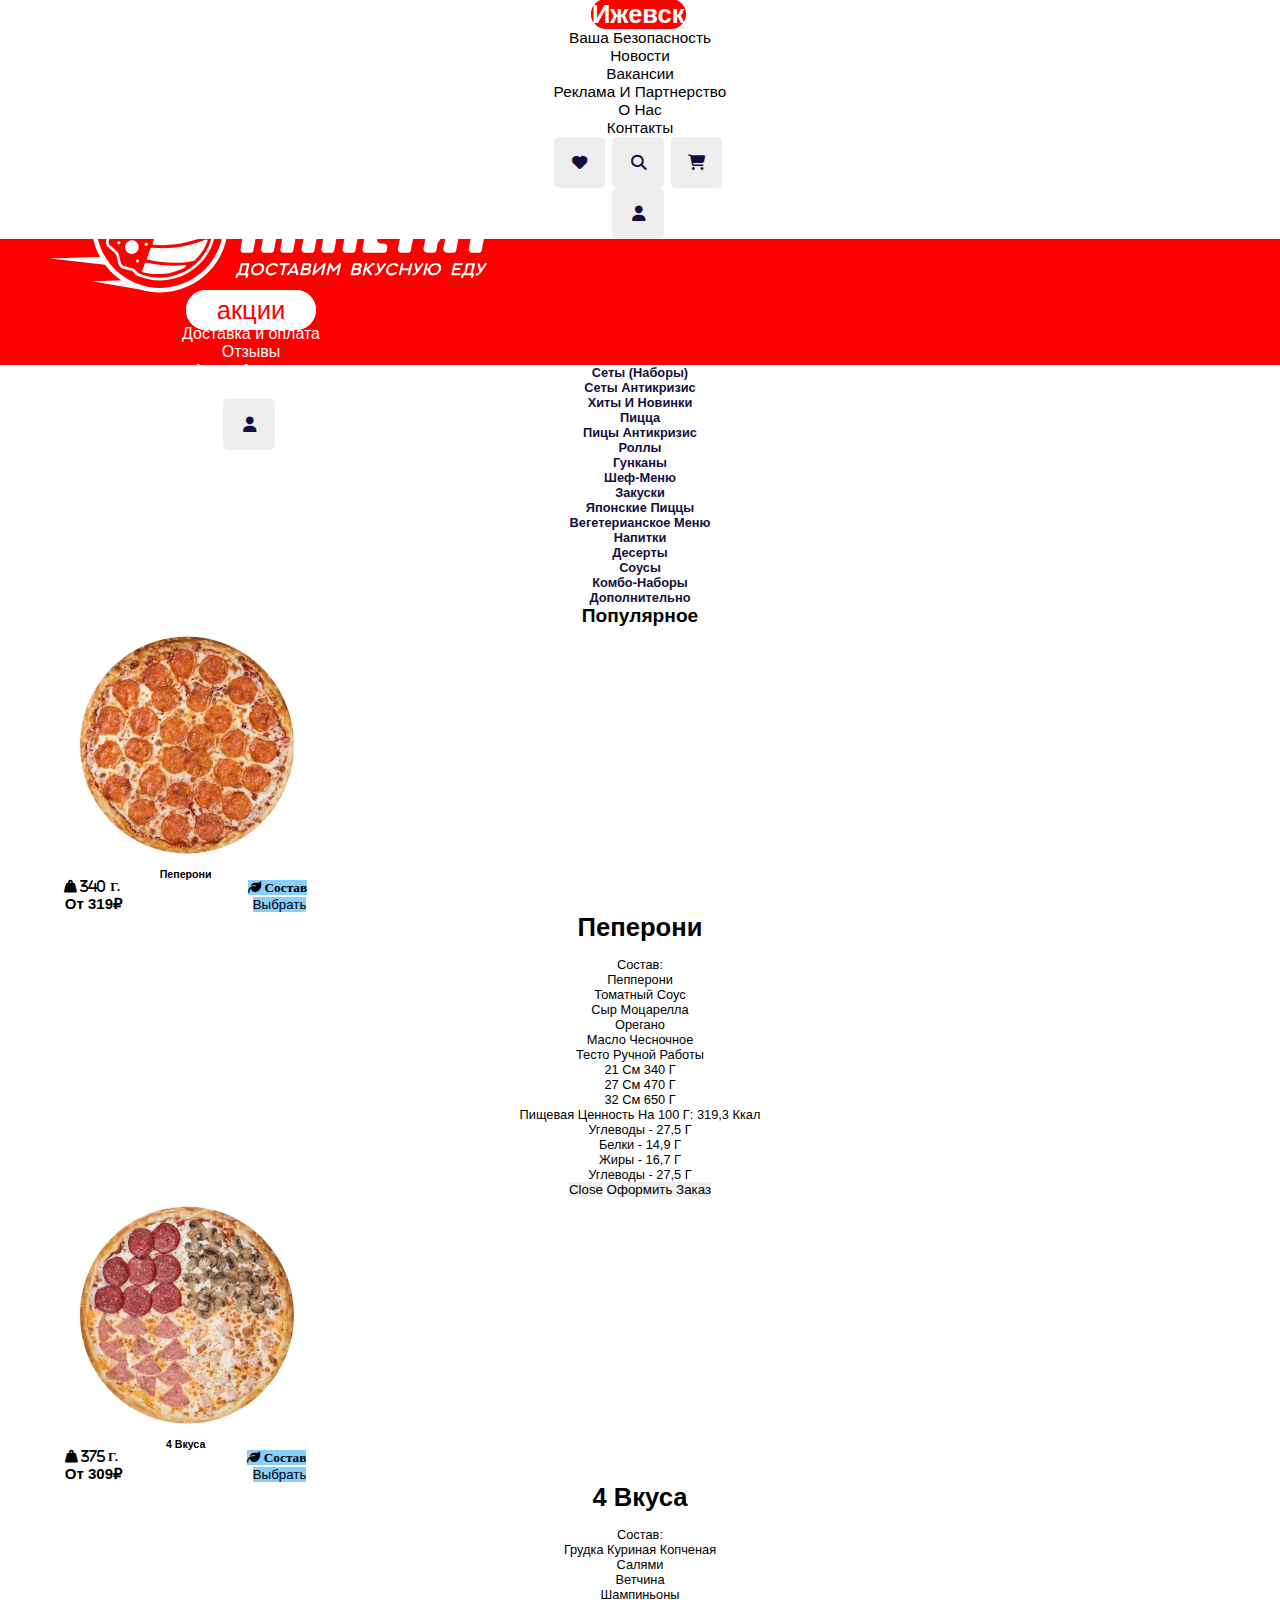
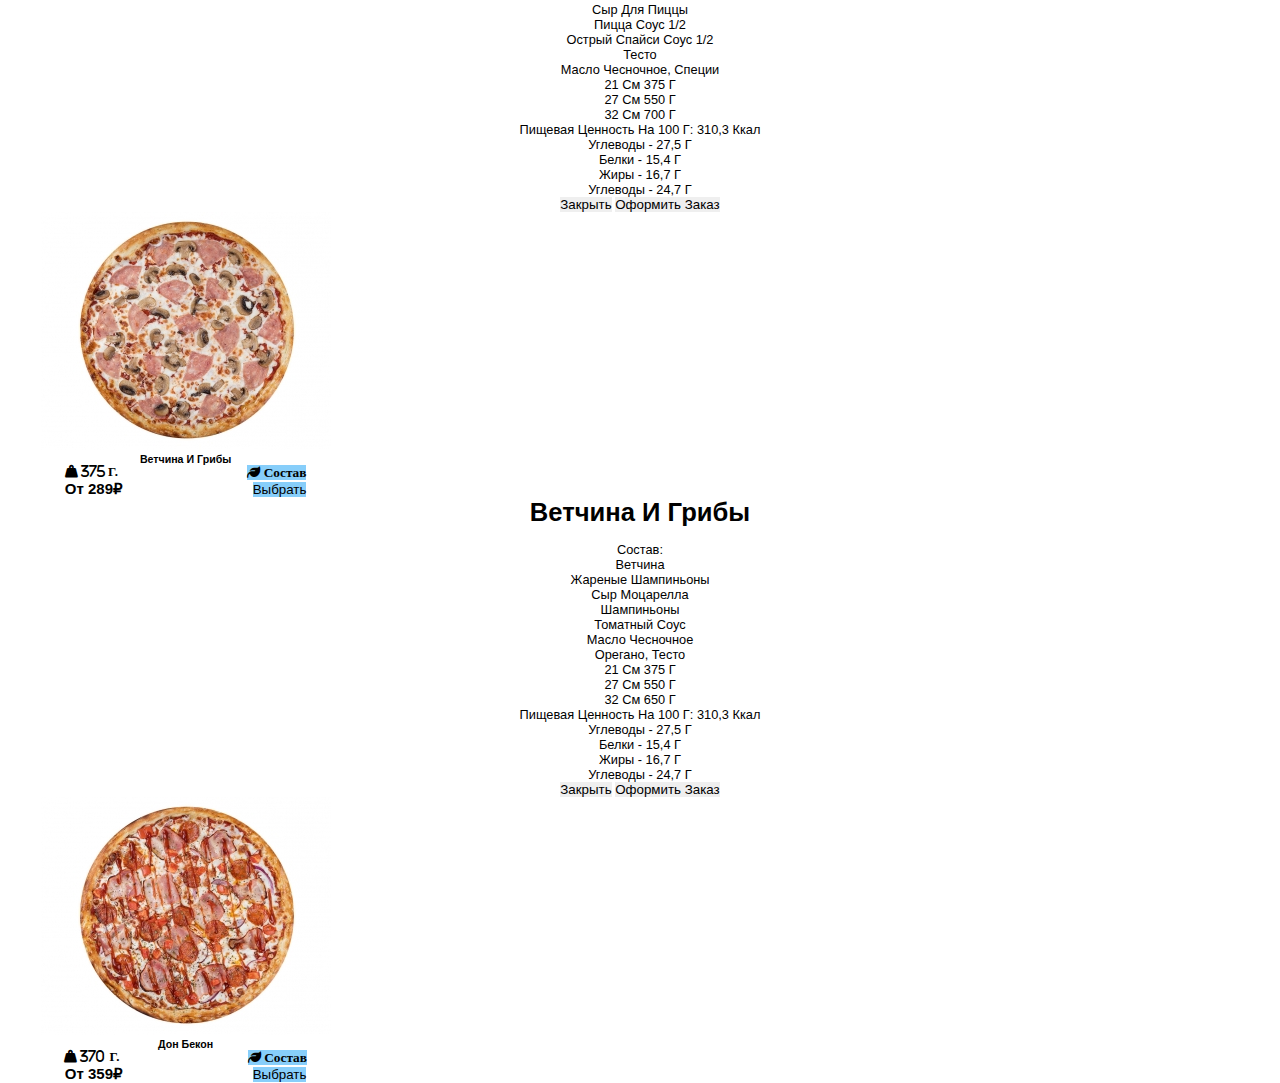
==== index.html @ 10fcb3f3 "init progect" ====
<!DOCTYPE html>
<html lang="en">
<head>
   <meta charset="UTF-8">
   <meta http-equiv="X-UA-Compatible" content="IE=edge">
   <meta name="viewport" content="width=device-width, initial-scale=1.0">
   <link rel="stylesheet" href="https://cdnjs.cloudflare.com/ajax/libs/font-awesome/6.2.1/css/all.min.css">
   <link href="https://cdn.jsdelivr.net/npm/bootstrap@5.2.3/dist/css/bootstrap.min.css" rel="stylesheet" integrity="sha384-rbsA2VBKQhggwzxH7pPCaAqO46MgnOM80zW1RWuH61DGLwZJEdK2Kadq2F9CUG65" crossorigin="anonymous">
   <link rel="stylesheet" href="owl.carousel.min.css">
   <link rel="stylesheet" href="owl.theme.default.min.css">
   <link rel="stylesheet" href="css/style.css">
   <title>Document</title>
</head>
<body>
  
  <header class="header">
   <nav class="navbar navbar-expand-lg bg-light">
      <div class="container-fluid">
        <a class="navbar-brand" href="#">ижевск</a>
        <button class="navbar-toggler" type="button" data-bs-toggle="collapse" data-bs-target="#navbarSupportedContent" aria-controls="navbarSupportedContent" aria-expanded="false" aria-label="Toggle navigation">
          <span class="navbar-toggler-icon"></span>
        </button>
        <div class="collapse navbar-collapse" id="navbarSupportedContent">
          <ul class="navbar-nav me-auto mb-2 mb-lg-0 nav-centered">
            <li class="nav-item">
              <a class="nav-link" href="#">Ваша Безопасность</a>
            </li>
            <li class="nav-item">
              <a class="nav-link" href="#">Новости</a>
            </li>
            <li class="nav-item">
               <a class="nav-link" href="#">Вакансии</a>
             </li>
             <li class="nav-item">
               <a class="nav-link" href="#">Реклама и партнерство</a>
             </li>
             <li class="nav-item">
               <a class="nav-link" href="#">О нас</a>
             </li>
             <li class="nav-item">
               <a class="nav-link" href="#">Контакты</a>
             </li>
          </ul>
          <a href="./favorites.html"><div class="fa-solid fa-heart px-3 d-none d-lg-block" id="favorites"></div></a>
          <div class="fa-solid fa-magnifying-glass px-3 d-none d-lg-block" id="search-btn"></div>
          <div class="fa-solid fa-cart-shopping px-3 d-none d-lg-block" id="cart-btn"></div>
        </div>
        <div class="fa-solid fa-user px-3 d-none d-lg-block" id="login-btn"></div>
      </div>
      <form action="" class="search-form">
         <input type="search" id="search-box" placeholder="search-here...">
         <label for="search-box" class="fa-solid fa-magnifying-glass"></label>
      </form>
      <div class="shopping-cart">
         <div class="box">
            <i class="fa-solid fa-trash"></i>
            <img src="img/06.jpg" alt="">
            <div class="content">
               <h3>ЖК Night</h3>
               <span class="price">11мл&#8381;</span>
            </div>
         </div>
         <div class="box">
            <i class="fa-solid fa-trash"></i>
            <img src="img/06.jpg" alt="">
            <div class="content">
               <h3>ЖК Night</h3>
               <span class="price">10мл&#8381;</span>
            </div>
         </div>
         <div class="box">
            <i class="fa-solid fa-trash"></i>
            <img src="img/06.jpg" alt="">
            <div class="content">
               <h3>ЖК Night</h3>
               <span class="price">12мл&#8381;</span>
            </div>
         </div>
      </div>
      <form action="" class="login-form">
         <h3>login now</h3>
         <input type="email" placeholder="your email" class="box">
         <input type="password" placeholder="your password" class="box">
         <p>Forget your password <a href="#">click here</a></p>
         <p>don't have an account <a href="#">create now</a></p>
         <input type="submit" value="login now" class="btn">
      </form>
    </nav>
  </header>
  <div class="links-info-top d-none d-lg-block">
    <div class="container text-center">
      <div class="row">
        <div class="col">
          <div class="links-info-logo">
            <img src="img/333.svg" class="img-fluid " alt="">
          </div>
        </div>
        <div class="col">
         <div class="links-info-stock mt-3">
          <a href="">акции</a>
         </div>
        </div>
        <div class="col">
          <div class="links-info-delivery-payment mt-4">
            <a href="">Доставка и оплата</a>
          </div>
        </div>
        <div class="col">
          <div class="links-info-reviews mt-4">
            <a href="">Отзывы</a>
          </div>
        </div>
        <div class="col">
          <div class="links-info-telephone mt-4">
            <a href="">+7 (3412) 34-34-34</a>
            <p>Суббота с 10:00-00:00</p>
          </div>
        </div>
        <div class="col">
          <div class="links-info-personal-area mt-4 ms-5">
            <div class="fa-solid fa-user px-3 d-none d-lg-block" id="login-btn"></div>
          </div>
        </div>
      </div>
    </div>
  </div>
  <div class="links-menu-nabory mt-3 d-none d-lg-block">
    <div class="container text-center">
      <div class="row">
        <div class="col">
          <a href="">Сеты (наборы)</a>
        </div>
        <div class="col">
          <a href="">Сеты Антикризис</a>
        </div>
        <div class="col">
          <a href="">Хиты и новинки</a>
        </div>
        <div class="col">
          <a href="">Пицца</a>
        </div>
        <div class="col">
          <a href="">Пицы Антикризис</a>
        </div>
        <div class="col">
          <a href="">Роллы</a>
        </div>
        <div class="col">
          <a href="">Гунканы</a>
        </div>
        <div class="col">
          <a href="">Шеф-меню</a>
        </div>
      </div>
      <div class="row mt-3">
        <div class="col">
          <a href="">Закуски</a>
        </div>
        <div class="col">
          <a href="">Японские пиццы</a>
        </div>
        <div class="col">
          <a href="">Вегетерианское меню</a>
        </div>
        <div class="col">
          <a href="">Напитки</a>
        </div>
        <div class="col">
          <a href="">Десерты</a>
        </div>
        <div class="col">
          <a href="">Соусы</a>
        </div>
        <div class="col">
          <a href="">Комбо-наборы</a>
        </div>
        <div class="col">
          <a href="">Дополнительно</a>
        </div>
      </div>
    </div>
  </div>
  <section class="slider ">
    <div class="owl-carousel mt-5">
       <a href=""><div class="text-center"><img src="img/slayd-mp.jpg" alt=""></div></a>
       <a href=""><div class="text-center"><img src="img/hot.jpg" alt=""></div></a>
       <a href=""><div class="text-center"><img src="img/izh-23.jpg" alt=""></div></a>
       <a href=""><div class="text-center"><img src="img/izh-24.jpg" alt=""></div></a>
       <a href=""><div class="text-center"><img src="img/keshbek-slayd.jpg" alt=""></div></a>
       <a href=""><div class="text-center"><img src="img/laklmka-sayt.jpg" alt=""></div></a>
       <a href=""><div class="text-center"><img src="img/mirovoy.jpg" alt=""></div></a>
       <a href=""><div class="text-center"><img src="img/uletnyy.jpg" alt=""></div></a>
       <a href=""><div class="text-center"><img src="img/vse-11.jpg" alt=""></div></a>
       <a href=""><div class="text-center"><img src="img/yamayka-1.jpg" alt=""></div></a>
       <a href=""><div class="text-center"><img src="img/555-slayd.jpg" alt=""></div></a>
       <a href=""><div class="text-center"><img src="img/slayd-2-piccy.jpg" alt=""></div></a>
       <a href=""><div class="text-center"><img src="img/3-picccy-slayd (1).jpg" alt=""></div></a>
      
     </div>
</section>
<section class="wrapper-popular">
  <div class="container text-center">
    <div class="row justify-content-md-center">
      <div class="popular-heading">
        <h2 class="text-start">Популярное</h2>
      </div>
      <div class="col-sm-6 col-md-6 col-lg-3">
      <div class="card border-0" style="width: 29rem;">
        <img src="img/pepperoni-1.jpg" class="img-fluid" alt="...">
        <div class="card-body">
          <h5 class="card-title mb-5">пеперони</h5>
        <div class="card-content-top">
          <div class="fa-solid fa-weight-hanging"> 340 г.</div>

<!-- Button trigger modal-1 -->
          <button type="button" class="btn btn-content-top" data-bs-toggle="modal" data-bs-target="#exampleModal">
          <div class="fa-solid fa-leaf"> состав </div>  
          </button>
          </div>
          <div class="card-content-bottom mt-3">
            <span class=""> от 319&#8381; </span>
          <button type="button" class="btn btn-content-bottom ms-2">Выбрать</button>
          </div>
        </div>
      </div>
       
<!-- Modal-1 -->
<div class="modal fade" id="exampleModal" tabindex="-1" aria-labelledby="exampleModalLabel" aria-hidden="true">
  <div class="modal-dialog">
    <div class="modal-content">
      <div class="modal-header">
        <h1 class="modal-title fs-5" id="exampleModalLabel">Пеперони</h1>
        <button type="button" class="btn-close" data-bs-dismiss="modal" aria-label="Close"></button>
      </div>
      <div class="modal-body">
       <ul>
        <li class="text-start">Состав:</li>
        <li class="text-start">Пепперони</li>
        <li class="text-start">томатный соус</li>
        <li class="text-start">сыр моцарелла </li>
        <li class="text-start">орегано</li>
        <li class="text-start">масло чесночное</li>
        <li class="text-start">тесто ручной работы</li>
        <li class="text-start mt-3">21 см 340 г</li>
        <li class="text-start">27 см 470 г</li>
        <li class="text-start">32 см 650 г</li>
        <li class="text-start mt-3">Пищевая ценность на 100 г: 319,3 ккал</li>
        <li class="text-start">углеводы - 27,5 г</li>
        <li class="text-start">Белки - 14,9 г</li>
        <li class="text-start">жиры - 16,7 г</li>
        <li class="text-start">углеводы - 27,5 г</li>
       </ul>
      
      </div>
      <div class="modal-footer">
        <button type="button" class="btn btn-secondary" data-bs-dismiss="modal">Close</button>
        <button type="button" class="btn btn-primary">Оформить заказ</button>
      </div>
    </div>
  </div>
</div>
<!-- Modal the end -->
    </div>
      <div class="col-sm-6 col-md-6 col-lg-3">
        <div class="card border-0" style="width: 29rem;">
          <img src="img/4-vkusa-32.jpg" class="img-fluid" alt="...">
          <div class="card-body">
            <h5 class="card-title mb-5">4 вкуса</h5>
            <div class="card-content-top">
              <div class="fa-solid fa-weight-hanging"> 375 г.</div>
<!-- Button trigger modal-2 -->
              <button type="button" class="btn btn-content-top"
              class="btn btn-primary" data-bs-toggle="modal" data-bs-target="#exampleModall" >
              <div class="fa-solid fa-leaf"  > состав </div>  
              </button>
              </div>
              <div class="card-content-bottom mt-3">
                <span class=""> от 309&#8381; </span>
              <button type="button" class="btn btn-content-bottom ms-2">Выбрать</button>
              </div>
          </div>
        </div>
<!-- Modal-2 -->
<div class="modal fade" id="exampleModall" tabindex="-1" aria-labelledby="exampleModalLabel" aria-hidden="true">
  <div class="modal-dialog">
    <div class="modal-content">
      <div class="modal-header">
        <h1 class="modal-title fs-5" id="exampleModalLabel">4 Вкуса</h1>
        <button type="button" class="btn-close" data-bs-dismiss="modal" aria-label="Close"></button>
      </div>
      <div class="modal-body">
        <ul>
          <li class="text-start">Состав:</li>
          <li class="text-start">Грудка куриная копченая</li>
          <li class="text-start">салями</li>
          <li class="text-start">ветчина</li>
          <li class="text-start">шампиньоны</li>
          <li class="text-start">сыр для пиццы</li>
          <li class="text-start">пицца соус 1/2</li>
          <li class="text-start">острый спайси соус 1/2</li>
          <li class="text-start">тесто</li>
          <li class="text-start">масло чесночное, специи</li>
          <li class="text-start mt-3">21 см 375 г</li>
          <li class="text-start">27 см 550 г</li>
          <li class="text-start">32 см 700 г</li>
          <li class="text-start mt-3">Пищевая ценность на 100 г: 310,3 ккал</li>
          <li class="text-start">углеводы - 27,5 г</li>
          <li class="text-start">Белки - 15,4 г</li>
          <li class="text-start">жиры - 16,7 г</li>
          <li class="text-start">углеводы - 24,7 г</li>
         </ul>
      </div>
      <div class="modal-footer">
        <button type="button" class="btn btn-secondary" data-bs-dismiss="modal">закрыть</button>
        <button type="button" class="btn btn-primary">Оформить заказ</button>
      </div>
    </div>
  </div>
</div>

      </div>
<!-- Modal the end -->
      <div class="col-sm-6 col-md-4 col-lg-3">
        <div class="card border-0" style="width: 29rem;">
          <img src="img/s-vech-i-grib.jpg" class="img-fluid" alt="...">
          <div class="card-body">
            <h5 class="card-title mb-5">Ветчина и Грибы</h5>
            <div class="card-content-top">
              <div class="fa-solid fa-weight-hanging"> 375 г.</div>
<!-- Button trigger modal-3 -->
              <button type="button" class="btn btn-content-top"
              class="btn btn-primary" data-bs-toggle="modal" data-bs-target="#exampleModal-3" >
              <div class="fa-solid fa-leaf"  > состав </div>  
              </button>
              </div>
              <div class="card-content-bottom mt-3">
                <span class=""> от 289&#8381; </span>
              <button type="button" class="btn btn-content-bottom ms-2">Выбрать</button>
              </div>
          </div>
        </div>
<!-- Modal-3 -->
        <div class="modal fade" id="exampleModal-3" tabindex="-1" aria-labelledby="exampleModalLabel" aria-hidden="true">
          <div class="modal-dialog">
            <div class="modal-content">
              <div class="modal-header">
                <h1 class="modal-title fs-5" id="exampleModalLabel">Ветчина и грибы</h1>
                <button type="button" class="btn-close" data-bs-dismiss="modal" aria-label="Close"></button>
              </div>
              <div class="modal-body">
                <ul>
                  <li class="text-start">Состав:</li>
                  <li class="text-start">Ветчина</li>
                  <li class="text-start"> жареные шампиньоны</li>
                  <li class="text-start">сыр моцарелла</li>
                  <li class="text-start">шампиньоны</li>
                  <li class="text-start">томатный соус</li>
                  <li class="text-start">масло чесночное</li>
                  <li class="text-start">орегано, тесто</li>
                  <li class="text-start mt-3">21 см 375 г</li>
                  <li class="text-start">27 см 550 г</li>
                  <li class="text-start">32 см 650 г</li>
                  <li class="text-start mt-3">Пищевая ценность на 100 г: 310,3 ккал</li>
                  <li class="text-start">углеводы - 27,5 г</li>
                  <li class="text-start">Белки - 15,4 г</li>
                  <li class="text-start">жиры - 16,7 г</li>
                  <li class="text-start">углеводы - 24,7 г</li>
                 </ul>
              </div>
              <div class="modal-footer">
                <button type="button" class="btn btn-secondary" data-bs-dismiss="modal">закрыть</button>
                <button type="button" class="btn btn-primary">Оформить заказ</button>
              </div>
            </div>
          </div>
        </div>
      </div>
<!-- Modal the end -->
<div class="col-sm-6 col-md-6 col-lg-3">
  <div class="card border-0" style="width: 29rem;">
    <img src="img/don-bekon-1.jpg" class="card-img-top" alt="...">
    <div class="card-body">
      <h5 class="card-title mb-5">Дон Бекон</h5>
      <div class="card-content-top">
        <div class="fa-solid fa-weight-hanging"> 370 г.</div>
<!-- Button trigger modal-4 -->
        <button type="button" class="btn btn-content-top"
        class="btn btn-primary" data-bs-toggle="modal" data-bs-target="#exampleModall" >
        <div class="fa-solid fa-leaf"  > состав </div>  
        </button>
        </div>
        <div class="card-content-bottom mt-3">
          <span class=""> от 359&#8381; </span>
        <button type="button" class="btn btn-content-bottom ms-2">Выбрать</button>
        </div>
    </div>
  </div>
</div>
    </div>
  </div>
</div>
    </section>

  




   <script src="https://cdn.jsdelivr.net/npm/@popperjs/core@2.11.6/dist/umd/popper.min.js" integrity="sha384-oBqDVmMz9ATKxIep9tiCxS/Z9fNfEXiDAYTujMAeBAsjFuCZSmKbSSUnQlmh/jp3" crossorigin="anonymous"></script>
   <script src="https://cdn.jsdelivr.net/npm/bootstrap@5.2.3/dist/js/bootstrap.min.js" integrity="sha384-cuYeSxntonz0PPNlHhBs68uyIAVpIIOZZ5JqeqvYYIcEL727kskC66kF92t6Xl2V" crossorigin="anonymous"></script>
   <script
  src="https://code.jquery.com/jquery-3.6.1.min.js" integrity="sha256-o88AwQnZB+VDvE9tvIXrMQaPlFFSUTR+nldQm1LuPXQ="crossorigin="anonymous"></script>
   <script src="./jquery.min.js"></script>
   <script src="owl.carousel.min.js"></script>
   <script src="./js/main.js"></script>
   <script>
    $(document).ready(function(){
    $(".owl-carousel").owlCarousel({
       items: 4,
       margin: 10,
       autoplay: true,
       loop: true,
       autoplayTimeout: 3000,
       autoplayHoverPause: true,
       videoHeight: true,
       responsive:{
        0:{
          items:2
        },
        1024:{
          items:4
        }
       }
    });
  });
 </script>
   
</body>
</html>
---- css/style.css ----
@import url('https://fonts.googleapis.com/css2?family=La+Belle+Aurore&display=swap');

:root {
   --orange:#ff7800;
   --black:#130f40;
   --light-color:#666;
   --red:#FF0000;
   --white:#FFFFFF;
   --box-shadow: 0.5rem 1.5rem rgba(0,0,0,.1);
   --border: .2rem solid rgba(0,0,0,.1);
   --outline: .1rem solid rgba(0,0,0,.1);
   --outline-hover:.2rem solid var(--black)
}
* {
   font-family: sans-serif;
   margin: 0;
   padding: 0;
   box-sizing: border-box;
   outline: none;
   border: none;
   text-decoration: none;
   text-transform: capitalize;
   transition: all .2s linear;
   text-align: center;
}
html {
   font-size: 80%;
   overflow-x: hidden;
   scroll-behavior: smooth;
   scroll-padding-top: 7rem;
}
body {
   padding: 0;
   margin: 0;
   overflow: hidden;
}

.nav-centered {
   width: 100%;
   justify-content: center;
}
.header {
  z-index: 20;
  position: relative;
}
.navbar {
   z-index: 1;
}
.navbar-brand {
   font-size: 2rem;
   font-weight: bold;
   color: var(--white);
   border: 1px solid red;
   border-radius: 40px;
   background-color: var(--red);
   width: 13rem;
}

.navbar-nav a {
   font-size: 1.2rem;
   margin: 0 1rem;
   color: black;
}
.navbar-nav a:hover {
   color: var(--red);
}
.header .fa-solid {
   height: 4rem;
   width: 4rem;
   line-height: 4rem;
   border-radius: 5px;
   background: #eee;
   color: var(--black);
   font-size: 1.2rem;
   margin-right: .3rem;
   cursor: pointer;
   text-align: center;
}
.header a {
   text-decoration: none;
}
.header .fa-solid:hover {
   background: var(--red);
   color: #eee;
}
.header .search-form {
   position: absolute;
   top: 110%;
   right: -110%;
   width: 15rem;
   max-width: 50rem;
   height: 3rem;
   color: #eee;
   border-radius: 5px;
   overflow: hidden;
   display: flex;
   align-items: center;
}
.header .search-form.active {
   right: 2rem;
   transition: .4s linear;
}
.header .search-form input {
   height: 100%;
   width: 100%;
   background: none;
   text-transform: none;
   font-size: 1rem;
   color: var(--black);
   padding: 0 1.5rem;
}
.header .search-form label {
   font-size: 1rem;
   color:var(--black);
   cursor: pointer;
}
.header .search-form label:hover {
   color:var(--black);
}
.header .shopping-cart {
   position: absolute;
   top: 110%;
   right: -110%;
   padding: 1rem;
   border-radius: 1rem;
   width: 25rem;
   background: #eee;
}
.header .shopping-cart.active {
   right: 2rem;
   transition: .4s linear;
}
.header .shopping-cart .box {
   display: flex;
   align-items: center;
   gap: 1rem;
   position: relative;
   margin: 1rem 0;
}
.header .shopping-cart .box img {
   height: 6rem;
}
.header .shopping-cart .box .fa-trash {
   position: absolute;
   font-size: 2rem;
   top: 50%;
   right: 2rem;
   cursor: pointer;
   color: var(--light-color);
   transform: translate(-50%);
}
.header .shopping-cart .box .content h3 {
   color: var(--black);
   font-size: 14px;
   padding-bottom: 1rem;
}
.header .shopping-cart .box .content span {
   font-size: 1.4rem;
}
.header .login-form {
   position: absolute;
   top: 110%;
   right: -110%;
   width: 25rem;
   padding: 2rem;
   border-radius: .5rem;
   text-align: center;
   background: #eee;
}
.header .login-form.active {
   right: 2rem;
   transition: .4s linear;
   }
.header .login-form h3 {
   font-size: 1rem;
   text-transform: uppercase;
   color: var(--black);
}
.header .login-form .box {
   width: 100%;
   margin: .5rem 0;
   border-radius: .5rem;
   padding: 1rem;
   font-size: 1rem;
   color:var(--black);
   text-transform: none;
}
.header .login-form p {
   font-size: 1rem;
   padding: .3rem;
   color: var(--light-color);
}
.header .login-form p a {
   color:var(--orange);
   text-decoration: underline;
}
.links-info-top {
   height: 14vh;
   background-color: var(--red);
   display: flex;
   justify-content: baseline;
   align-items: center;
}
.links-info-stock a {
   text-decoration: none;
   color: var(--red);
   font-size: 2rem;
   text-transform: lowercase;
   border: 1px solid var(--white);
   border-radius: 30px;
   width: 30rem;
   height: 3rem;
   background-color: var(--white);
   padding: 5px 30px 5px 30px;
}
.links-info-delivery-payment a {
   text-decoration: none;
   font-size: 16px;
   text-transform: none;
   color: var(--white);
}
.links-info-reviews a {
   text-decoration: none;
   font-size: 16px;
   text-transform: none;
   color: var(--white);
}
.links-info-telephone a {
   text-decoration: none;
   font-size: 20px;
   text-transform: none;
   color: var(--white);
   font-weight: bold;
}
.links-info-telephone p {
   color: var(--white);
}
.links-info-personal-area .fa-solid {
   height: 4rem;
   width: 4rem;
   line-height: 4rem;
   border-radius: 5px;
   background: #eee;
   color: var(--black);
   font-size: 1.2rem;
   margin-right: .3rem;
   cursor: pointer;
   text-align: center;
}
.links-info-personal-area .fa-solid:hover {
   background: var(--white);
   color: #000;
}
.links-menu-nabory a {
   text-decoration: none;
   color: var(--black);
   font-weight: 700;
}
.owl-item {
   height: 29rem;
   border: 1px solid none;
   border-radius: 15px;
   font-size: 4rem;
   
}
.owl-item img {
   width: 100%;
   border: 1px solid none;
   border-radius: 15px;
}
.owl-carousel a {
   text-align: center;
   position: relative;
   cursor: pointer;
   color: white;
   text-decoration: none;
   
 }
 
 .card-content-top {
   display: flex;
   align-items: center;
   justify-content: space-around;
 }
 .card-content-bottom {
   display: flex;
   align-items: center;
   justify-content: space-around;
 }
 .card-content-bottom span {
   font-size: 15px;
   font-weight: 700;
 }
 .btn-content-top {
   background-color: #87CEFA;
 }
 
 .btn-content-top:hover {
   background-color: #00FF00;
   color: #ffffff;
 }
 .btn-content-bottom {
   background-color: #87CEFA;
 }
 .btn-content-bottom:hover {
   background-color: #B22222;
   color: #FFFFFF;
 }
 .modal-body ul {
   list-style-type: none;
 }
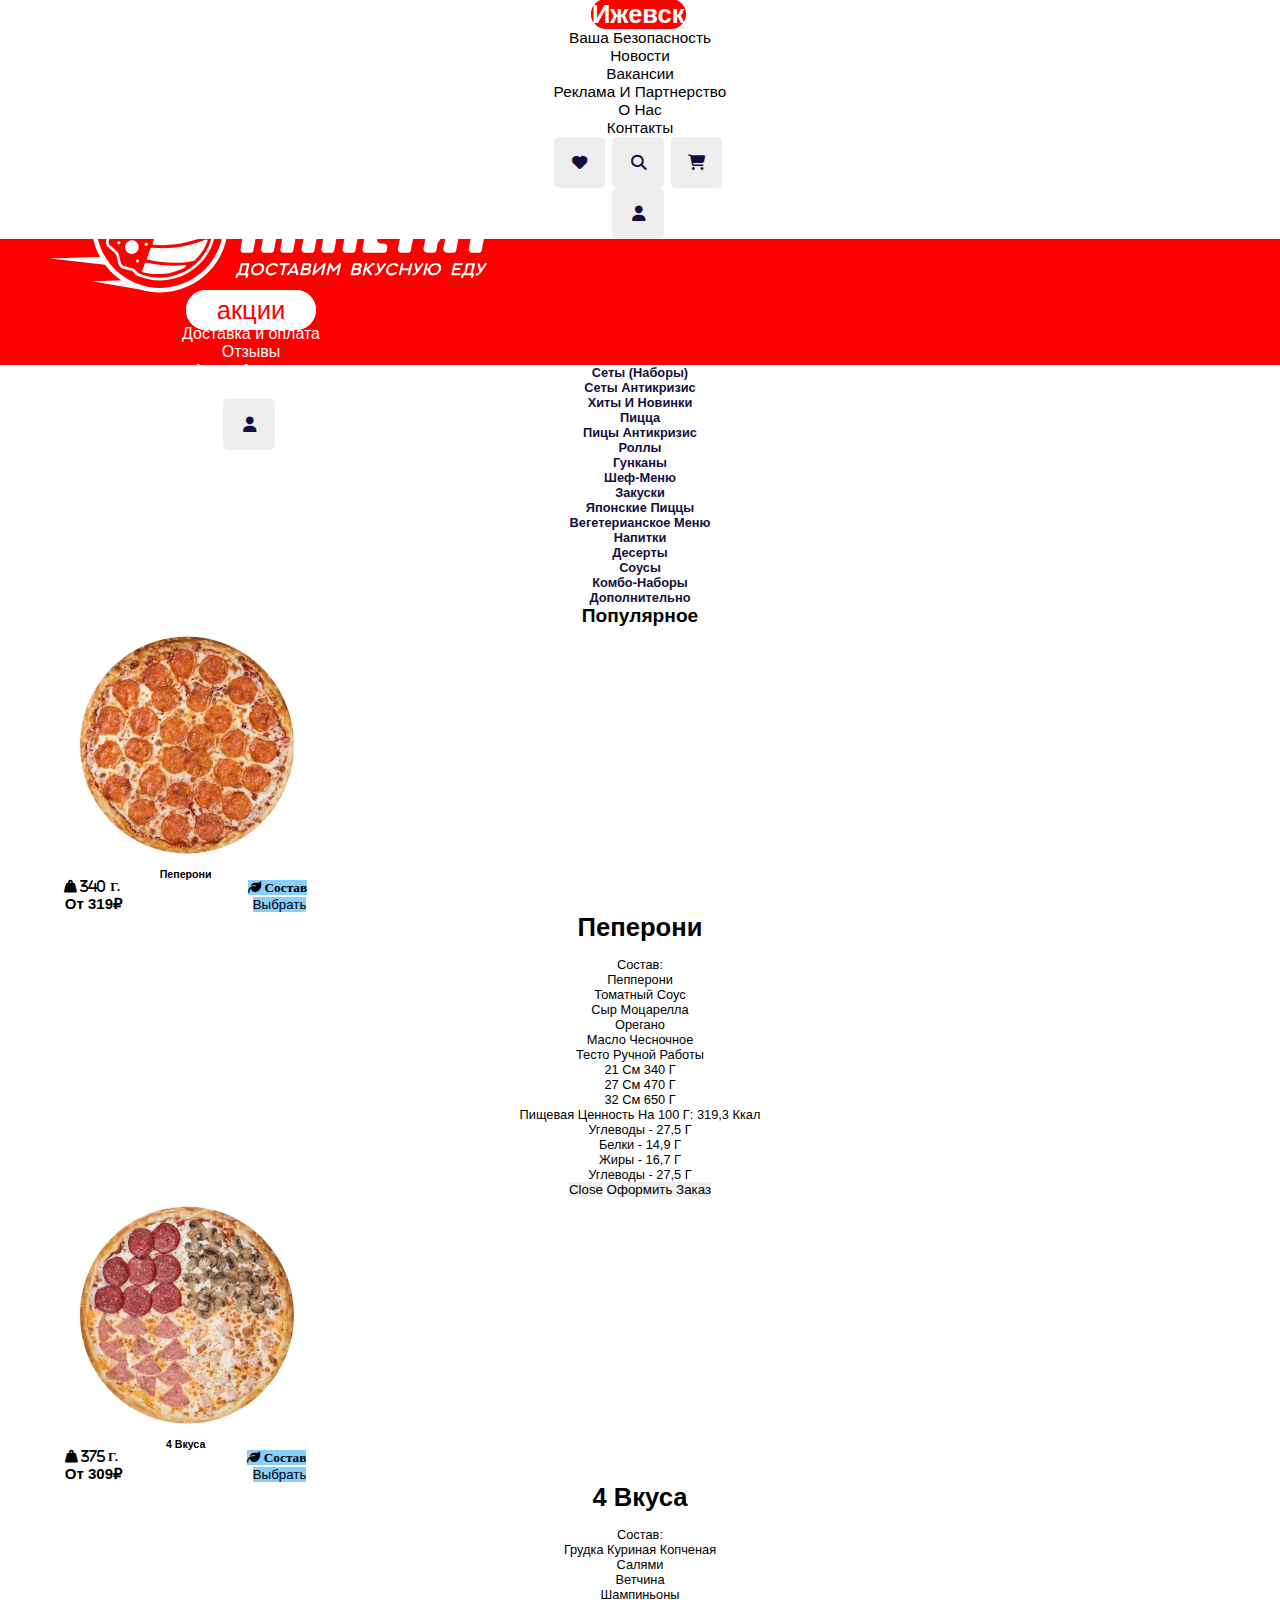
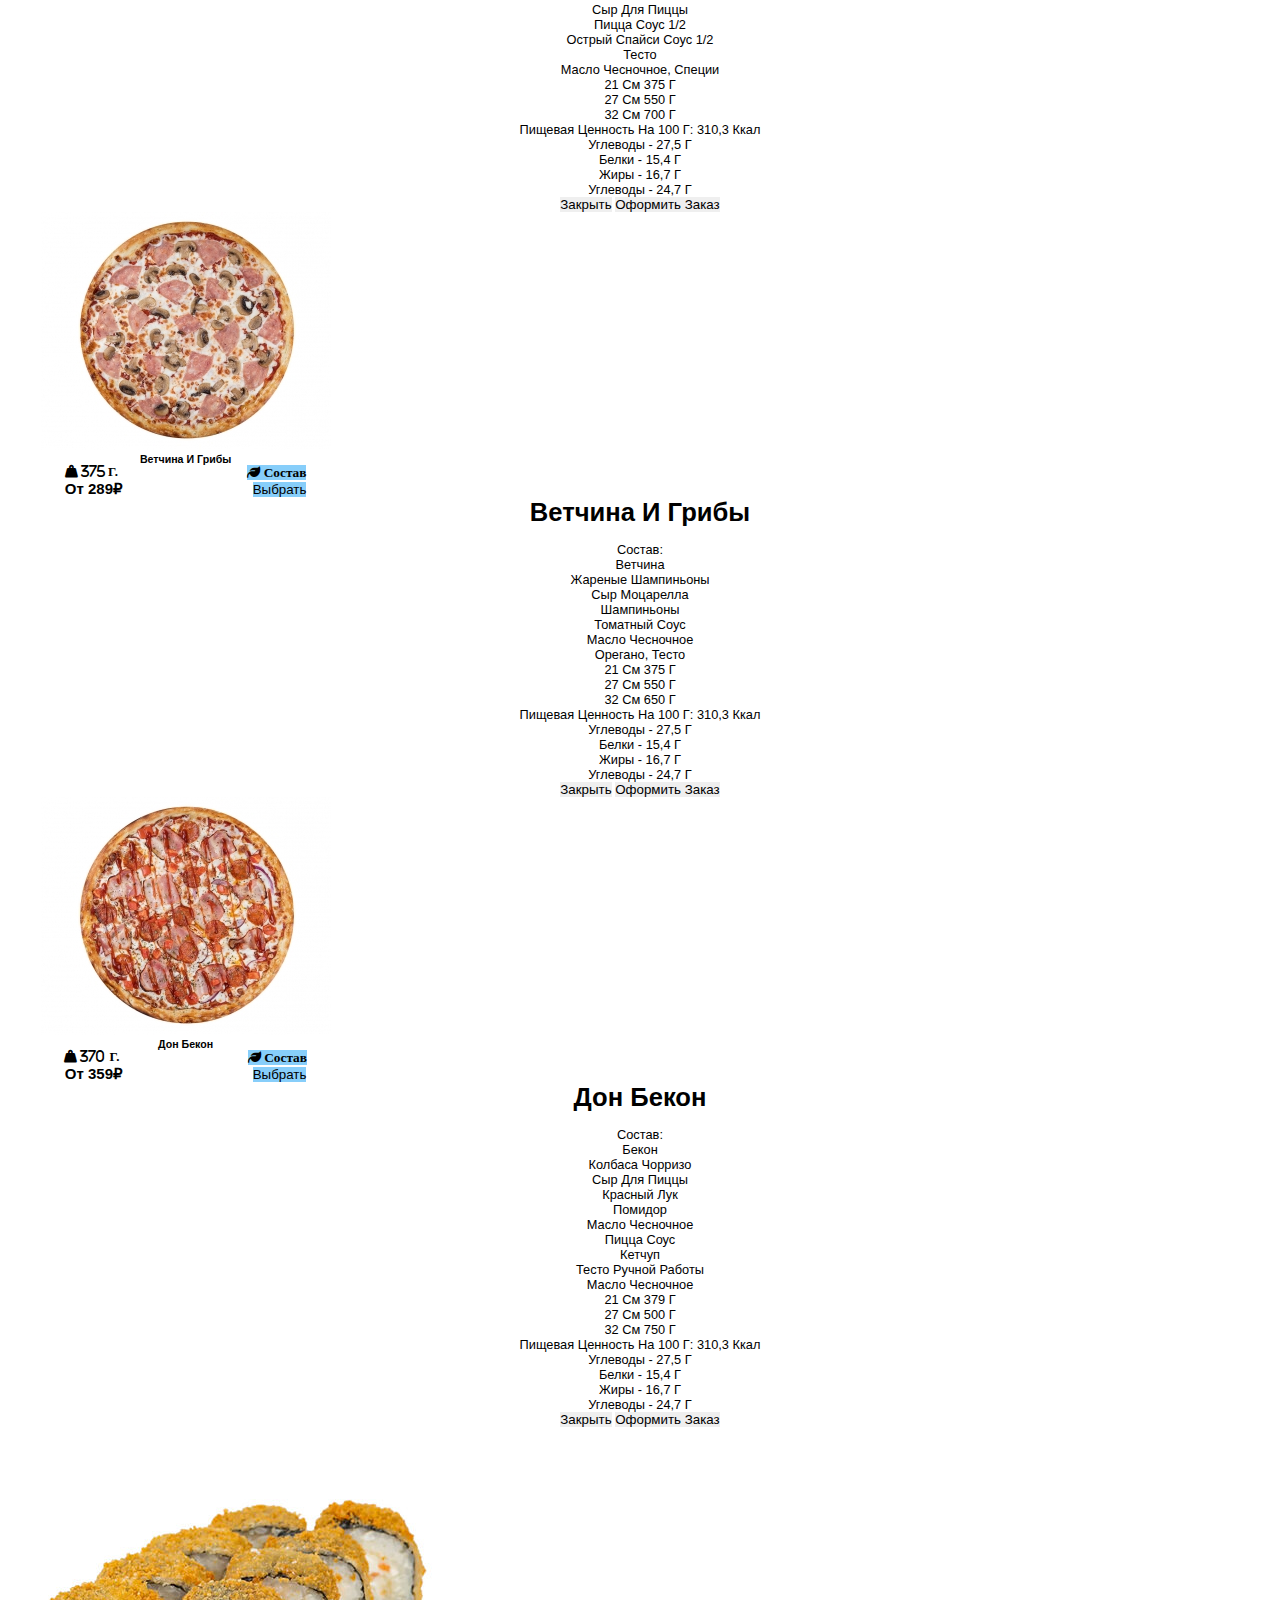
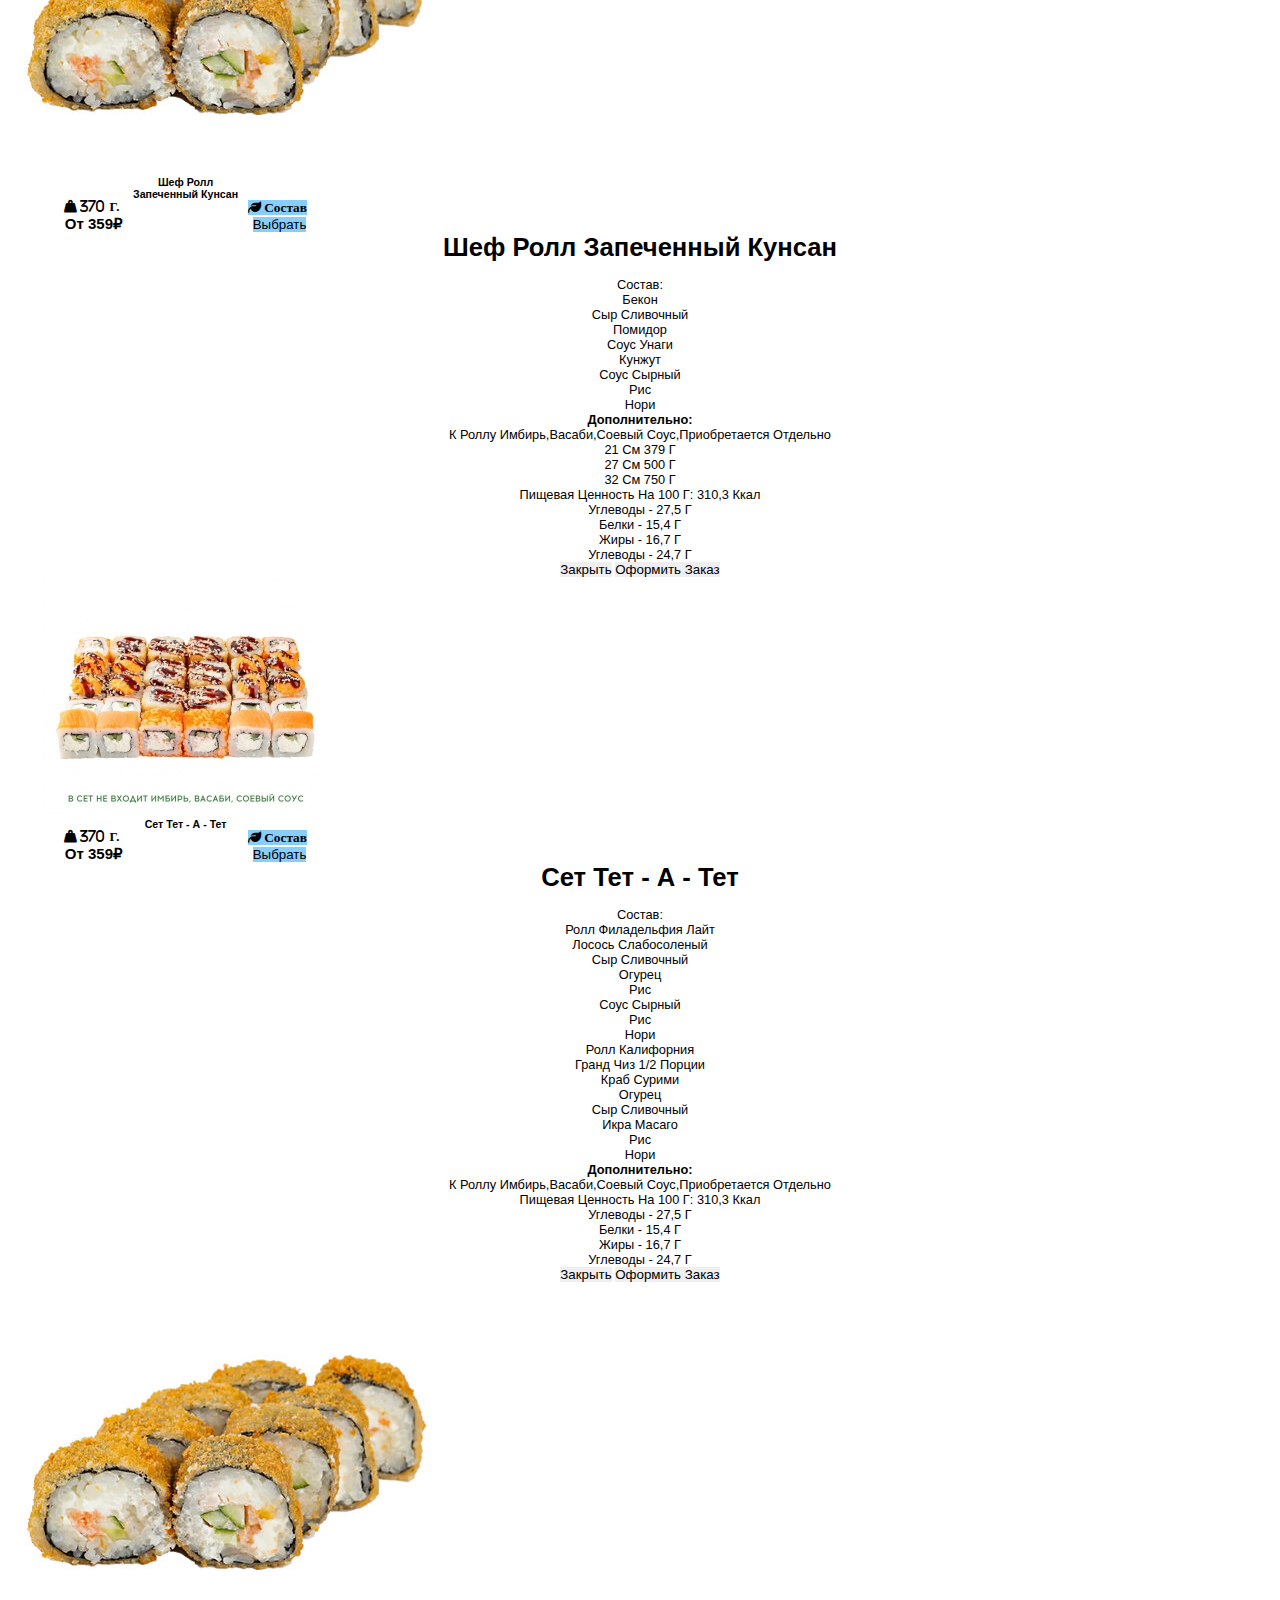
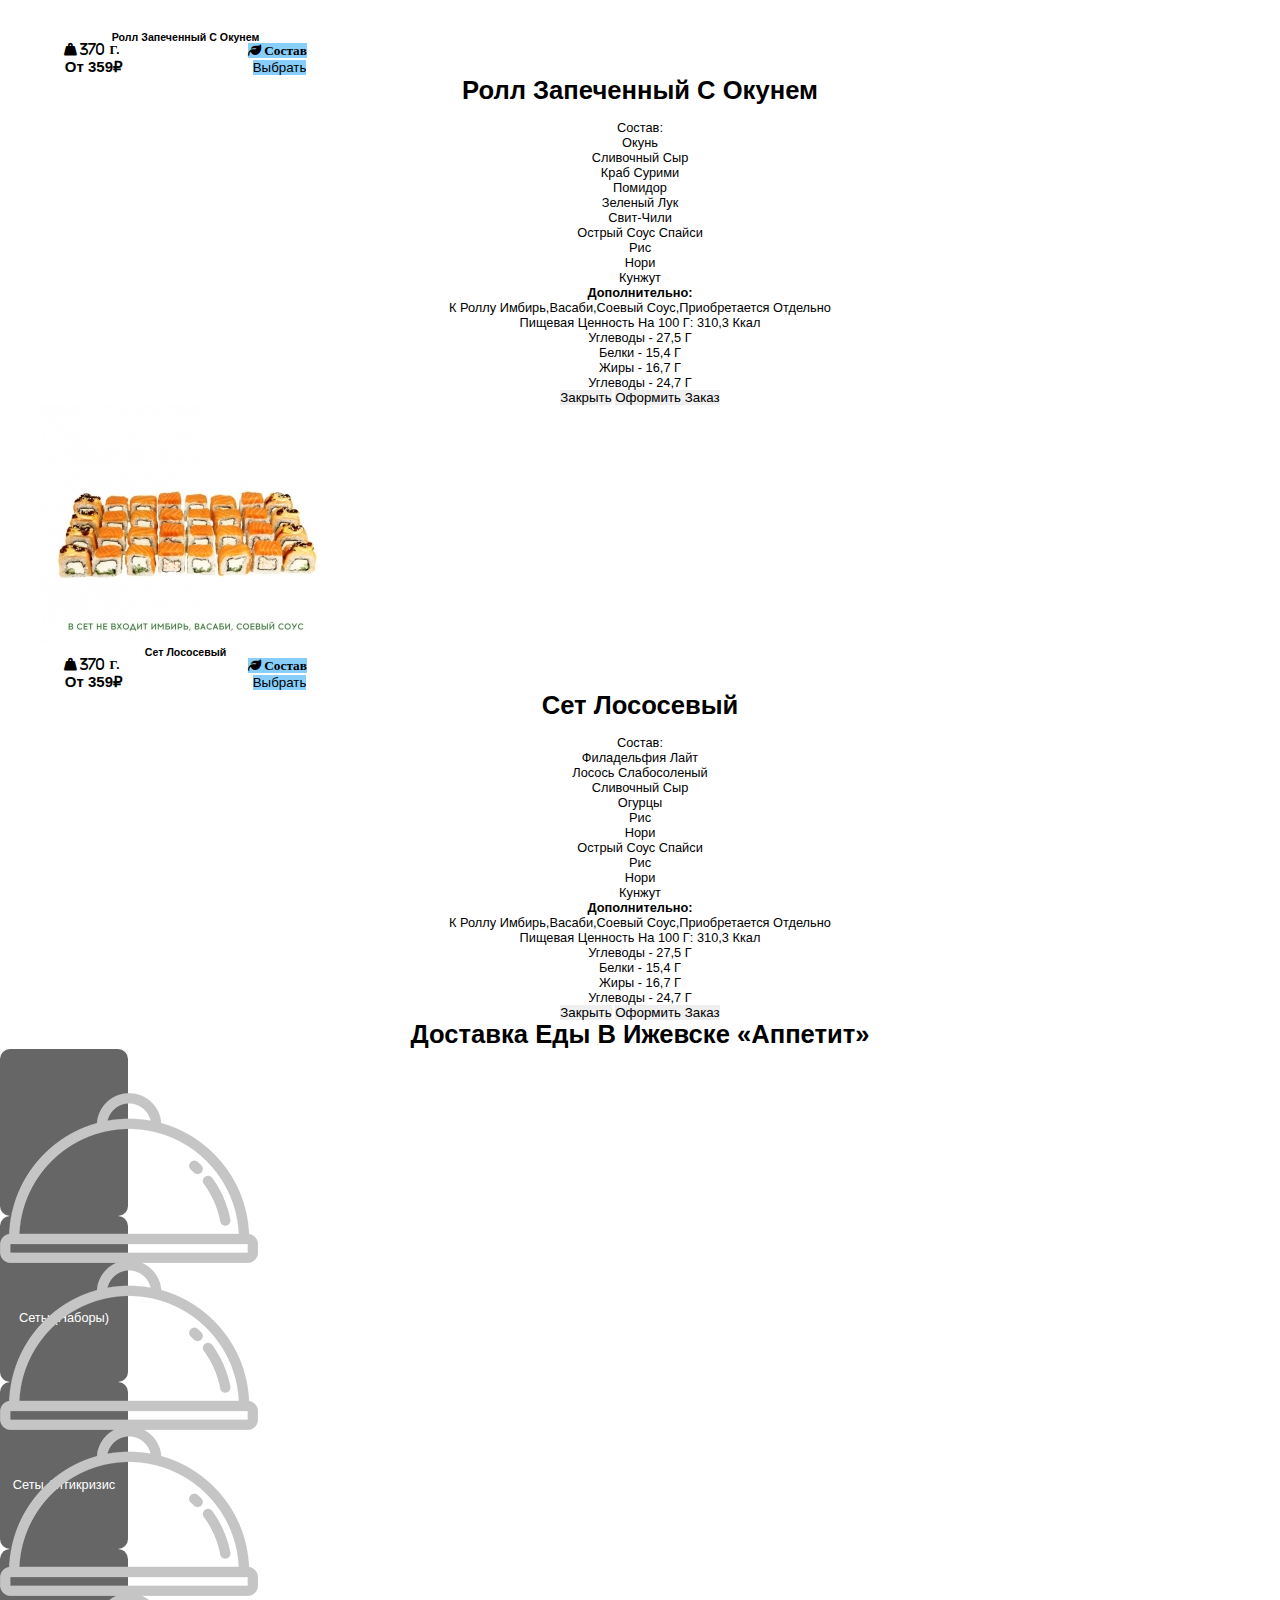
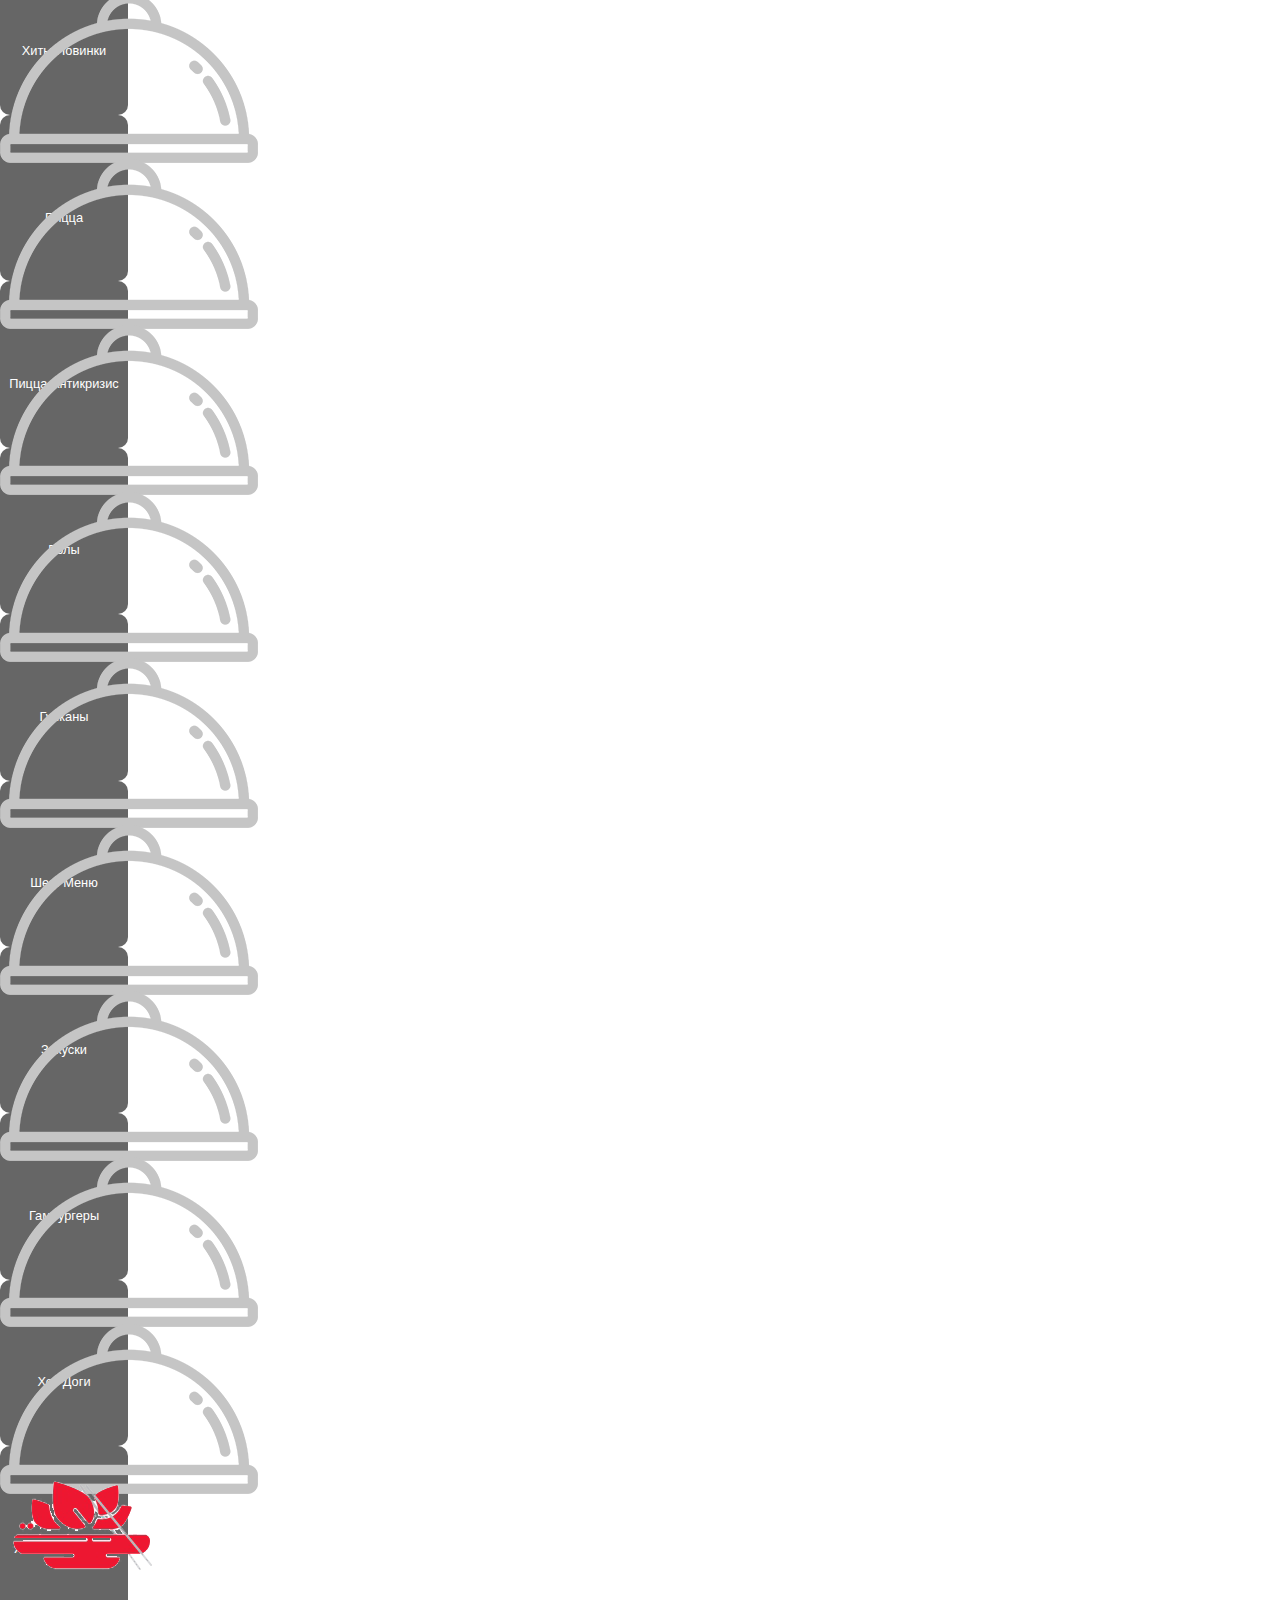
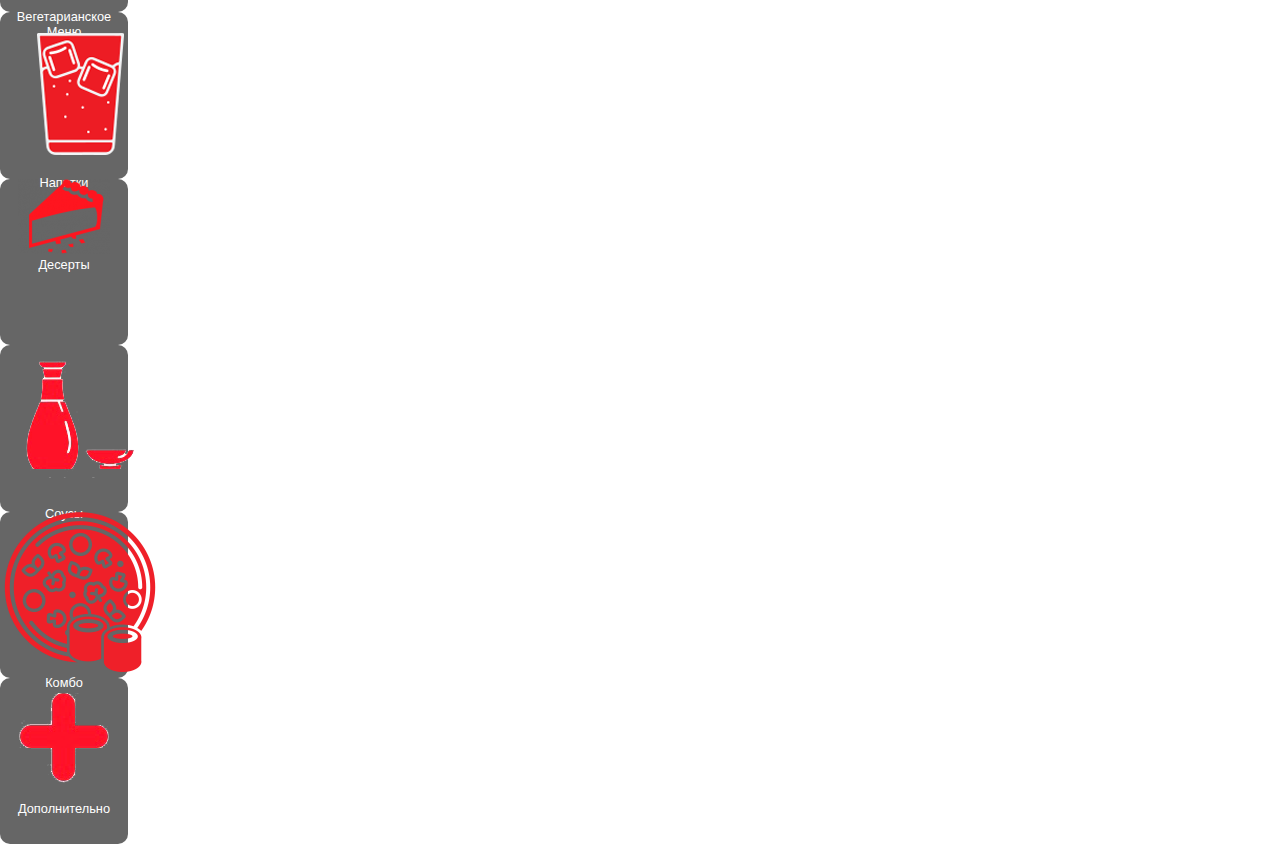
==== commit b96e7ff0: "Добавил блок доставка еды" ====
--- a/index.html
+++ b/index.html
@@ -124,7 +124,7 @@
       </div>
     </div>
   </div>
-  <div class="links-menu-nabory mt-3 d-none d-lg-block">
+  <div class="links-menu-nabory  mt-3 d-none d-lg-block">
     <div class="container text-center">
       <div class="row">
         <div class="col">
@@ -200,7 +200,7 @@
 </section>
 <section class="wrapper-popular">
   <div class="container text-center">
-    <div class="row justify-content-md-center">
+    <div class="row justify-content-center">
       <div class="popular-heading">
         <h2 class="text-start">Популярное</h2>
       </div>
@@ -320,7 +320,7 @@
 
       </div>
 <!-- Modal the end -->
-      <div class="col-sm-6 col-md-4 col-lg-3">
+      <div class="col-sm-6 col-md-6 col-lg-3">
         <div class="card border-0" style="width: 29rem;">
           <img src="img/s-vech-i-grib.jpg" class="img-fluid" alt="...">
           <div class="card-body">
@@ -385,7 +385,7 @@
         <div class="fa-solid fa-weight-hanging"> 370 г.</div>
 <!-- Button trigger modal-4 -->
         <button type="button" class="btn btn-content-top"
-        class="btn btn-primary" data-bs-toggle="modal" data-bs-target="#exampleModall" >
+        class="btn btn-primary" data-bs-toggle="modal" data-bs-target="#exampleModal-4" >
         <div class="fa-solid fa-leaf"  > состав </div>  
         </button>
         </div>
@@ -396,9 +396,479 @@
     </div>
   </div>
 </div>
-    </div>
-  </div>
-</div>
+<!-- Modal-4 -->
+<div class="modal fade" id="exampleModal-4" tabindex="-1" aria-labelledby="exampleModalLabel" aria-hidden="true">
+  <div class="modal-dialog">
+    <div class="modal-content">
+      <div class="modal-header">
+        <h1 class="modal-title fs-5" id="exampleModalLabel">Дон Бекон</h1>
+        <button type="button" class="btn-close" data-bs-dismiss="modal" aria-label="Close"></button>
+      </div>
+      <div class="modal-body">
+        <ul>
+          <li class="text-start">Состав:</li>
+          <li class="text-start">Бекон</li>
+          <li class="text-start"> колбаса Чорризо</li>
+          <li class="text-start">сыр для пиццы</li>
+          <li class="text-start">красный лук</li>
+          <li class="text-start">помидор</li>
+          <li class="text-start">масло чесночное</li>
+          <li class="text-start">пицца соус</li>
+          <li class="text-start">кетчуп</li>
+          <li class="text-start">тесто ручной работы</li>
+          <li class="text-start">масло чесночное</li>
+          <li class="text-start mt-3">21 см 379 г</li>
+          <li class="text-start">27 см 500 г</li>
+          <li class="text-start">32 см 750 г</li>
+          <li class="text-start mt-3">Пищевая ценность на 100 г: 310,3 ккал</li>
+          <li class="text-start">углеводы - 27,5 г</li>
+          <li class="text-start">Белки - 15,4 г</li>
+          <li class="text-start">жиры - 16,7 г</li>
+          <li class="text-start">углеводы - 24,7 г</li>
+         </ul>
+      </div>
+      <div class="modal-footer">
+        <button type="button" class="btn btn-secondary" data-bs-dismiss="modal">закрыть</button>
+        <button type="button" class="btn btn-primary">Оформить заказ</button>
+      </div>
+    </div>
+  </div>
+</div>
+<!-- Modal the end -->
+<!-- Modal the start-5 -->
+<div class="col-sm-6 col-md-6 col-lg-3">
+  <div class="card border-0" style="width: 29rem;">
+    <img src="img/medium.jfif" class="img-fluid w-100" alt="...">
+    <div class="card-body">
+      <h5 class="card-title mb-5">Шеф ролл <br> запеченный  Кунсан</h5>
+      <div class="card-content-top">
+        <div class="fa-solid fa-weight-hanging"> 370 г.</div>
+<!-- Button trigger modal-5 -->
+        <button type="button" class="btn btn-content-top"
+        class="btn btn-primary" data-bs-toggle="modal" data-bs-target="#exampleModal-5" >
+        <div class="fa-solid fa-leaf"  > состав </div>  
+        </button>
+        </div>
+        <div class="card-content-bottom mt-3">
+          <span class=""> от 359&#8381; </span>
+        <button type="button" class="btn btn-content-bottom ms-2">Выбрать</button>
+        </div>
+    </div>
+  </div>
+</div>
+<!-- Modal-5 -->
+<div class="modal fade" id="exampleModal-5" tabindex="-1" aria-labelledby="exampleModalLabel" aria-hidden="true">
+  <div class="modal-dialog">
+    <div class="modal-content">
+      <div class="modal-header">
+        <h1 class="modal-title fs-5" id="exampleModalLabel">Шеф ролл запеченный  Кунсан</h1>
+        <button type="button" class="btn-close" data-bs-dismiss="modal" aria-label="Close"></button>
+      </div>
+      <div class="modal-body">
+        <ul>
+          <li class="text-start">Состав:</li>
+          <li class="text-start">Бекон</li>
+          <li class="text-start"> сыр сливочный</li>
+          <li class="text-start">помидор</li>
+          <li class="text-start">соус унаги</li>
+          <li class="text-start">кунжут</li>
+          <li class="text-start">соус сырный</li>
+          <li class="text-start">рис</li>
+          <li class="text-start">нори</li>
+          <li class="text-start mt-3 mb-3"><b>Дополнительно:</b></li>
+          <li class="text-start">К роллу имбирь,васаби,соевый соус,приобретается отдельно  </li>
+          <li class="text-start"></li>
+          <li class="text-start"></li>
+          <li class="text-start "></li>
+          <li class="text-start mt-3">21 см 379 г</li>
+          <li class="text-start">27 см 500 г</li>
+          <li class="text-start">32 см 750 г</li>
+          <li class="text-start mt-3">Пищевая ценность на 100 г: 310,3 ккал</li>
+          <li class="text-start">углеводы - 27,5 г</li>
+          <li class="text-start">Белки - 15,4 г</li>
+          <li class="text-start">жиры - 16,7 г</li>
+          <li class="text-start">углеводы - 24,7 г</li>
+         </ul>
+      </div>
+      <div class="modal-footer">
+        <button type="button" class="btn btn-secondary" data-bs-dismiss="modal">закрыть</button>
+        <button type="button" class="btn btn-primary">Оформить заказ</button>
+      </div>
+    </div>
+  </div>
+</div>
+<div class="col-sm-6 col-md-6 col-lg-3">
+  <div class="card border-0" style="width: 29rem;">
+    <img src="img/tut-a-tet (1).jpg" class="img-fluid" alt="...">
+    <div class="card-body">
+      <h5 class="card-title mb-5">Сет Тет - а - Тет</h5>
+      <div class="card-content-top">
+        <div class="fa-solid fa-weight-hanging"> 370 г.</div>
+<!-- Button trigger modal-6 -->
+        <button type="button" class="btn btn-content-top"
+        class="btn btn-primary" data-bs-toggle="modal" data-bs-target="#exampleModal-6" >
+        <div class="fa-solid fa-leaf"  > состав </div>  
+        </button>
+        </div>
+        <div class="card-content-bottom mt-3">
+          <span class=""> от 359&#8381; </span>
+        <button type="button" class="btn btn-content-bottom ms-2">Выбрать</button>
+        </div>
+    </div>
+  </div>
+</div>
+<!-- Modal-6 -->
+<div class="modal fade" id="exampleModal-6" tabindex="-1" aria-labelledby="exampleModalLabel" aria-hidden="true">
+  <div class="modal-dialog">
+    <div class="modal-content">
+      <div class="modal-header">
+        <h1 class="modal-title fs-5" id="exampleModalLabel">Сет Тет - а - Тет</h1>
+        <button type="button" class="btn-close" data-bs-dismiss="modal" aria-label="Close"></button>
+      </div>
+      <div class="modal-body">
+        <ul>
+          <li class="text-start">Состав:</li>
+          <li class="text-start">Ролл Филадельфия лайт </li>
+          <li class="text-start"> лосось слабосоленый </li>
+          <li class="text-start">сыр сливочный</li>
+          <li class="text-start">огурец</li>
+          <li class="text-start">рис</li>
+          <li class="text-start">соус сырный</li>
+          <li class="text-start">рис</li>
+          <li class="text-start">нори</li>
+          <li class="text-start mt-3 mb-3">Ролл Калифорния</li>
+          <li class="text-start">гранд чиз 1/2 порции </li>
+          <li class="text-start">краб сурими</li>
+          <li class="text-start">огурец</li>
+          <li class="text-start"> сыр сливочный</li>
+          <li class="text-start">икра масаго</li>
+          <li class="text-start">рис</li>
+          <li class="text-start">нори</li>
+          <li class="text-start mt-3 mb-3"><b>Дополнительно:</b></li>
+          <li class="text-start">К роллу имбирь,васаби,соевый соус,приобретается отдельно  </li>
+          
+          <li class="text-start mt-3">Пищевая ценность на 100 г: 310,3 ккал</li>
+          <li class="text-start">углеводы - 27,5 г</li>
+          <li class="text-start">Белки - 15,4 г</li>
+          <li class="text-start">жиры - 16,7 г</li>
+          <li class="text-start">углеводы - 24,7 г</li>
+         </ul>
+      </div>
+      <div class="modal-footer">
+        <button type="button" class="btn btn-secondary" data-bs-dismiss="modal">закрыть</button>
+        <button type="button" class="btn btn-primary">Оформить заказ</button>
+      </div>
+    </div>
+  </div>
+</div>
+<div class="col-sm-6 col-md-6 col-lg-3">
+  <div class="card border-0" style="width: 29rem;">
+    <img src="img/medium.jfif" class="img-fluid" alt="...">
+    <div class="card-body mt-4">
+      <h5 class="card-title mb-5">Ролл Запеченный с окунем</h5>
+      <div class="card-content-top">
+        <div class="fa-solid fa-weight-hanging"> 370 г.</div>
+<!-- Button trigger modal-7 -->
+        <button type="button" class="btn btn-content-top"
+        class="btn btn-primary" data-bs-toggle="modal" data-bs-target="#exampleModal-7" >
+        <div class="fa-solid fa-leaf"  > состав </div>  
+        </button>
+        </div>
+        <div class="card-content-bottom mt-3">
+          <span class=""> от 359&#8381; </span>
+        <button type="button" class="btn btn-content-bottom ms-2">Выбрать</button>
+        </div>
+    </div>
+  </div>
+</div>
+<!-- Modal-7 -->
+<div class="modal fade" id="exampleModal-7" tabindex="-1" aria-labelledby="exampleModalLabel" aria-hidden="true">
+  <div class="modal-dialog">
+    <div class="modal-content">
+      <div class="modal-header">
+        <h1 class="modal-title fs-5" id="exampleModalLabel">Ролл Запеченный с окунем</h1>
+        <button type="button" class="btn-close" data-bs-dismiss="modal" aria-label="Close"></button>
+      </div>
+      <div class="modal-body">
+        <ul>
+          <li class="text-start">Состав:</li>
+          <li class="text-start">Окунь</li>
+          <li class="text-start">сливочный сыр</li>
+          <li class="text-start">краб сурими</li>
+          <li class="text-start">помидор</li>
+          <li class="text-start">зеленый лук</li>
+          <li class="text-start">свит-чили</li>
+          <li class="text-start"> острый соус спайси</li>
+          <li class="text-start">рис</li>
+          <li class="text-start">нори</li>
+          <li class="text-start">кунжут</li>
+          <li class="text-start mt-3 mb-3"><b>Дополнительно:</b></li>
+          <li class="text-start">К роллу имбирь,васаби,соевый соус,приобретается отдельно  </li>
+          
+          <li class="text-start mt-3">Пищевая ценность на 100 г: 310,3 ккал</li>
+          <li class="text-start">углеводы - 27,5 г</li>
+          <li class="text-start">Белки - 15,4 г</li>
+          <li class="text-start">жиры - 16,7 г</li>
+          <li class="text-start">углеводы - 24,7 г</li>
+         </ul>
+      </div>
+      <div class="modal-footer">
+        <button type="button" class="btn btn-secondary" data-bs-dismiss="modal">закрыть</button>
+        <button type="button" class="btn btn-primary">Оформить заказ</button>
+      </div>
+    </div>
+  </div>
+</div>
+<div class="col-sm-6 col-md-6 col-lg-3">
+  <div class="card border-0" style="width: 29rem;">
+    <img src="img/lososevyy-2.jpg" class="img-fluid" alt="...">
+    <div class="card-body">
+      <h5 class="card-title mb-5">Сет Лососевый</h5>
+      <div class="card-content-top">
+        <div class="fa-solid fa-weight-hanging"> 370 г.</div>
+<!-- Button trigger modal-8 -->
+        <button type="button" class="btn btn-content-top"
+        class="btn btn-primary" data-bs-toggle="modal" data-bs-target="#exampleModal-8" >
+        <div class="fa-solid fa-leaf"  > состав </div>  
+        </button>
+        </div>
+        <div class="card-content-bottom mt-3">
+          <span class=""> от 359&#8381; </span>
+        <button type="button" class="btn btn-content-bottom ms-2">Выбрать</button>
+        </div>
+    </div>
+  </div>
+  <!-- Modal-8 -->
+<div class="modal fade" id="exampleModal-8" tabindex="-1" aria-labelledby="exampleModalLabel" aria-hidden="true">
+  <div class="modal-dialog">
+    <div class="modal-content">
+      <div class="modal-header">
+        <h1 class="modal-title fs-5" id="exampleModalLabel">Сет Лососевый</h1>
+        <button type="button" class="btn-close" data-bs-dismiss="modal" aria-label="Close"></button>
+      </div>
+      <div class="modal-body">
+        <ul>
+          <li class="text-start">Состав:</li>
+          <li class="text-start">Филадельфия Лайт</li>
+          <li class="text-start">лосось слабосоленый</li>
+          <li class="text-start">сливочный сыр</li>
+          <li class="text-start">огурцы</li>
+          <li class="text-start">рис</li>
+          <li class="text-start">нори</li>
+          <li class="text-start"> острый соус спайси</li>
+          <li class="text-start">рис</li>
+          <li class="text-start">нори</li>
+          <li class="text-start">кунжут</li>
+          <li class="text-start mt-3 mb-3"><b>Дополнительно:</b></li>
+          <li class="text-start">К роллу имбирь,васаби,соевый соус,приобретается отдельно  </li>
+          
+          <li class="text-start mt-3">Пищевая ценность на 100 г: 310,3 ккал</li>
+          <li class="text-start">углеводы - 27,5 г</li>
+          <li class="text-start">Белки - 15,4 г</li>
+          <li class="text-start">жиры - 16,7 г</li>
+          <li class="text-start">углеводы - 24,7 г</li>
+         </ul>
+      </div>
+      <div class="modal-footer">
+        <button type="button" class="btn btn-secondary" data-bs-dismiss="modal">закрыть</button>
+        <button type="button" class="btn btn-primary">Оформить заказ</button>
+      </div>
+    </div>
+  </div>
+</div>
+</div>
+    </div>
+  </div>
+</div>
+    </section>
+    <section class="wrapper-delivery-appetite">
+      <div class="container text-center">
+        <div class="row justify-content-center mb-5 gap-5 gy-3">
+          <div class="delivery-appetite-heading">
+            <h1 class="mt-5 mb-5">Доставка еды в Ижевске «Аппетит»</h1>
+          </div>
+          <div class="col-4  col-md-2 col-lg-1">
+           <a href="">
+            <div class="card-appetite text-center" style="width: 10rem;">
+              <img src="img/icon-template.png" class="card-img-top" alt="...">
+              <div class="card-body">
+                <p class="card-text">Сеты (наборы)</p>
+              </div>
+            </div>
+           </a>
+          </div>
+          <div class=" col-4  col-md-2 col-lg-1">
+          <a href="">
+            <div class="card-appetite " style="width: 10rem;">
+              <img src="img/icon-template.png" class="card-img-top" alt="...">
+              <div class="card-body">
+                <p class="card-text">Сеты антикризис</p>
+              </div>
+            </div>
+          </a>
+          </div>
+          <div class=" col-4 col-md-2 col-lg-1">
+            <a href="">
+              <div class="card-appetite" style="width: 10rem;">
+                <img src="img/icon-template.png" class="card-img-top" alt="...">
+                <div class="card-body">
+                  <p class="card-text">Хиты новинки</p>
+                </div>
+              </div>
+            </a>
+          </div>
+          <div class=" col-4 col-md-2 col-lg-1">
+            <a href="">
+              <div class="card-appetite" style="width: 10rem;">
+                <img src="img/icon-template.png" class="card-img-top" alt="...">
+                <div class="card-body">
+                  <p class="card-text">Пицца</p>
+                </div>
+              </div>
+            </a>
+          </div>
+          <div class=" col-4 col-md-2 col-lg-1">
+            <a href="">
+              <div class="card-appetite" style="width: 10rem;">
+                <img src="img/icon-template.png" class="card-img-top" alt="...">
+                <div class="card-body">
+                  <p class="card-text">Пицца антикризис</p>
+                </div>
+              </div>
+            </a>
+          </div>
+          <div class=" col-4 col-md-2 col-lg-1">
+            <a href="">
+              <div class="card-appetite" style="width: 10rem;">
+                <img src="img/icon-template.png" class="card-img-top" alt="...">
+                <div class="card-body">
+                  <p class="card-text">Ролы </p>
+                </div>
+              </div>
+            </a>
+          </div>
+          <div class=" col-4 col-md-2 col-lg-1">
+            <a href="">
+              <div class="card-appetite" style="width: 10rem;">
+                <img src="img/icon-template.png" class="card-img-top" alt="...">
+                <div class="card-body">
+                  <p class="card-text">Гунканы</p>
+                </div>
+              </div>
+            </a>
+          </div>
+          <div class=" col-4 col-md-2 col-lg-1">
+            <a href="">
+              <div class="card-appetite" style="width: 10rem;">
+                <img src="img/icon-template.png" class="card-img-top" alt="...">
+                <div class="card-body">
+                  <p class="card-text">Шеф меню</p>
+                </div>
+              </div>
+            </a>
+          </div>
+          <div class=" col-4 col-md-2 col-lg-1">
+            <a href="">
+              <div class="card-appetite" style="width: 10rem;">
+                <img src="img/icon-template.png" class="card-img-top" alt="...">
+                <div class="card-body">
+                  <p class="card-text">Закуски</p>
+                </div>
+              </div>
+            </a>
+          </div>
+          <div class=" col-4 col-md-2 col-lg-1">
+            <a href="">
+              <div class="card-appetite" style="width: 10rem;">
+                <img src="img/icon-template.png" class="card-img-top" alt="...">
+                <div class="card-body">
+                  <p class="card-text">Гамбургеры</p>
+                </div>
+              </div>
+            </a>
+          </div>
+          <div class=" col-4 col-md-2 col-lg-1">
+            <a href="">
+              <div class="card-appetite" style="width: 10rem;">
+                <img src="img/icon-template.png" class="card-img-top" alt="...">
+                <div class="card-body">
+                  <p class="card-text">Хот-доги</p>
+                </div>
+              </div>
+            </a>
+          </div>
+          <div class=" col-4 col-md-2 col-lg-1">
+            <a href="">
+              <div class="card-appetite" style="width: 10rem;">
+                <img src="img/icon-template.png" class="card-img-top" alt="...">
+                <div class="card-body">
+                  <p class="card-text">Японские пиццы</p>
+                </div>
+              </div>
+            </a>
+          </div>
+          <div class=" col-4 col-md-2 col-lg-1">
+            <a href="">
+              <div class="card-appetite" style="width: 10rem;">
+                <img src="img/post-menyu.png" class="card-img-top" alt="...">
+                <div class="card-body">
+                  <p class="card-text">Вегетарианское меню</p>
+                </div>
+              </div>
+            </a>
+          </div>
+          <div class=" col-4 col-md-2 col-lg-1">
+            <a href="">
+              <div class="card-appetite" style="width: 10rem;">
+                <img src="img/napitki.png" class="card-img-top" alt="...">
+                <div class="card-body">
+                  <p class="card-text">Напитки</p>
+                </div>
+              </div>
+            </a>
+          </div>
+          <div class=" col-4 col-md-2 col-lg-1">
+            <a href="">
+              <div class="card-appetite" style="width: 10rem;">
+                <img src="img/deserty-ikonka1.png" class="img-fluid mt-5" alt="...">
+                <div class="card-body">
+                  <p class="card-text mt-3">Десерты</p>
+                </div>
+              </div>
+            </a>
+          </div>
+          <div class=" col-4 col-md-2 col-lg-1">
+            <a href="">
+              <div class="card-appetite" style="width: 10rem;">
+                <img src="img/sous2.png" class="card-img-top" alt="...">
+                <div class="card-body">
+                  <p class="card-text">Соусы</p>
+                </div>
+              </div>
+            </a>
+          </div>
+          <div class=" col-4 col-md-2 col-lg-1">
+            <a href="">
+              <div class="card-appetite" style="width: 10rem;">
+                <img src="img/kombo1.png" class="card-img-top" alt="...">
+                <div class="card-body">
+                  <p class="card-text">Комбо</p>
+                </div>
+              </div>
+            </a>
+          </div>
+          <div class=" col-4 col-md-2 col-lg-1">
+            <a href="">
+              <div class="card-appetite" style="width: 10rem;">
+                <img src="img/dop2-3.png" class="card-img-top" alt="...">
+                <div class="card-body">
+                  <p class="card-text">Дополнительно</p>
+                </div>
+              </div>
+            </a>
+          </div>
+        </div>
+        </div>
     </section>
 
   
--- a/css/style.css
+++ b/css/style.css
@@ -309,3 +309,18 @@
  .modal-body ul {
    list-style-type: none;
  }
+ a {
+   text-decoration: none;
+ }
+.card-appetite {
+   background-color: #666;
+   border: 1px solid none;
+   border-radius: 10px;
+   height: 13rem;
+   color: #ffffff;
+}
+.card-delivery-appetite {
+   border: 1px solid none;
+   border-radius: 10px;
+   height: 13rem;
+}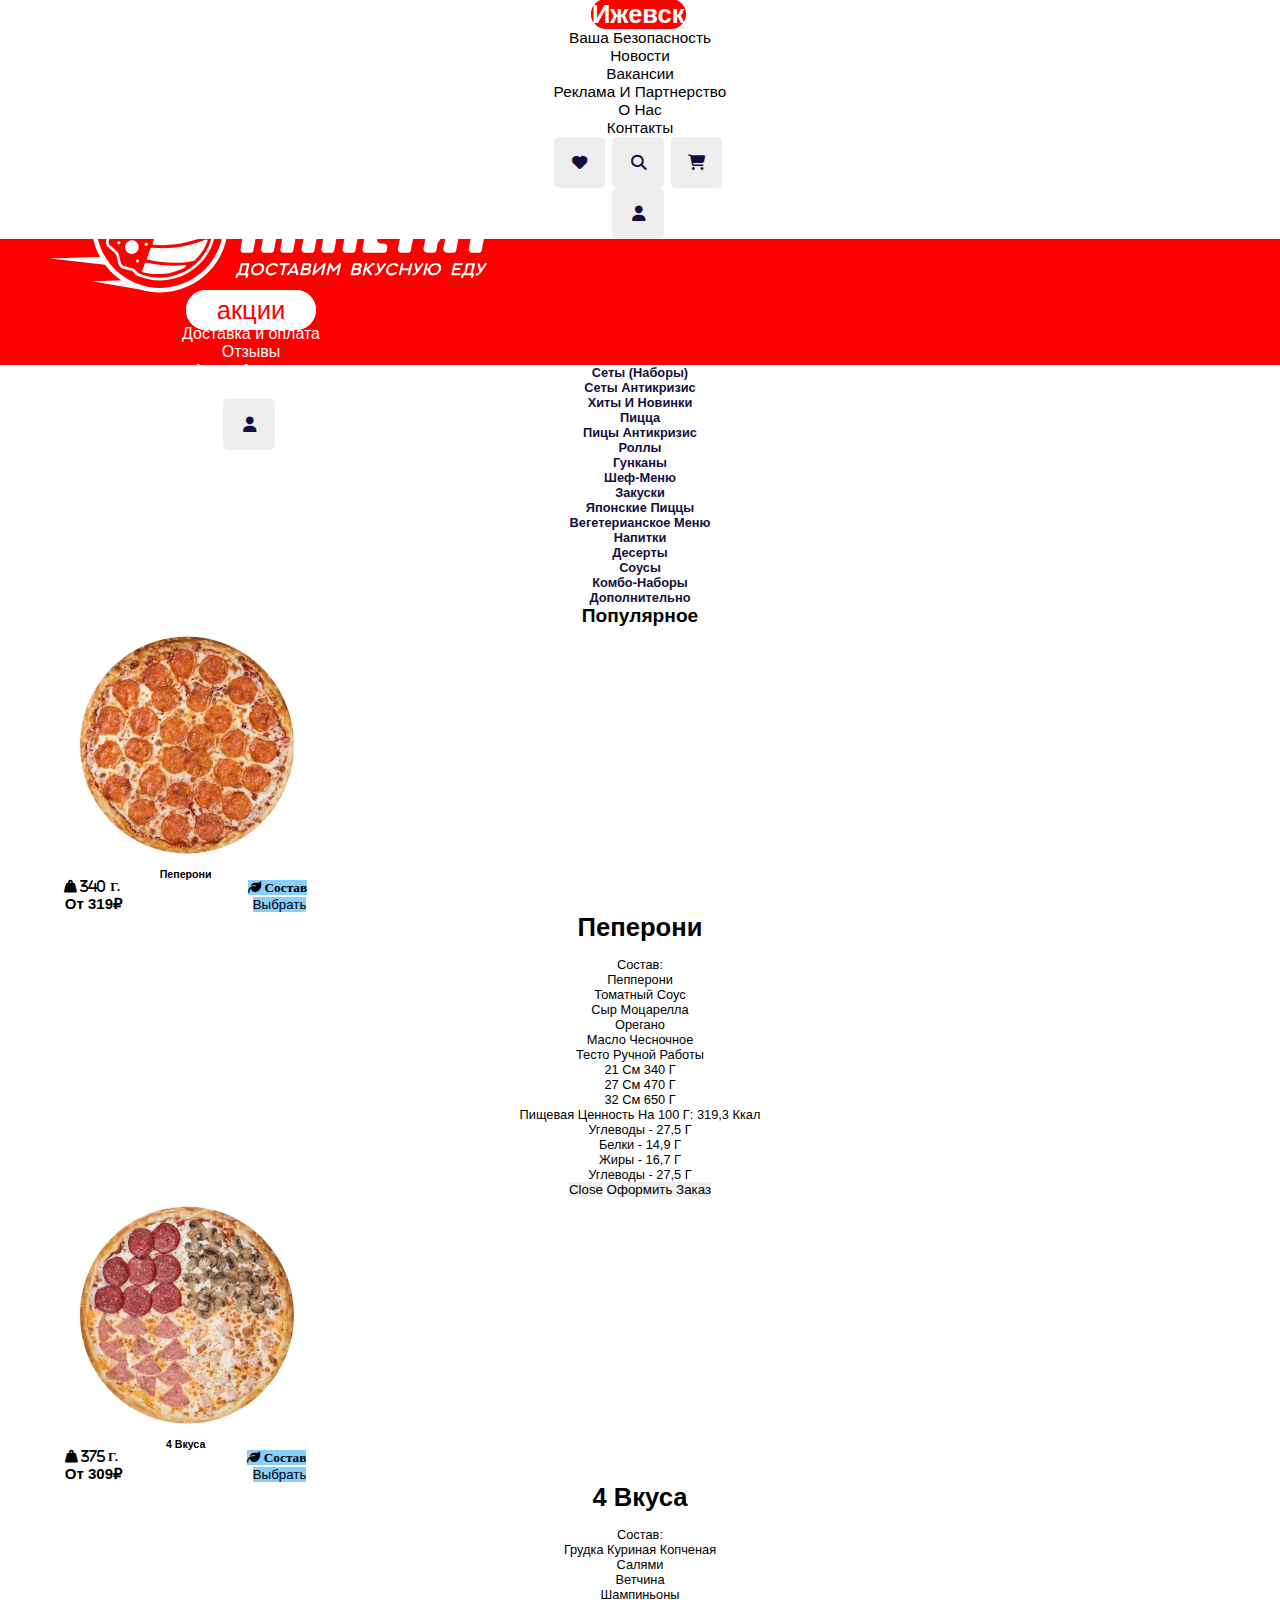
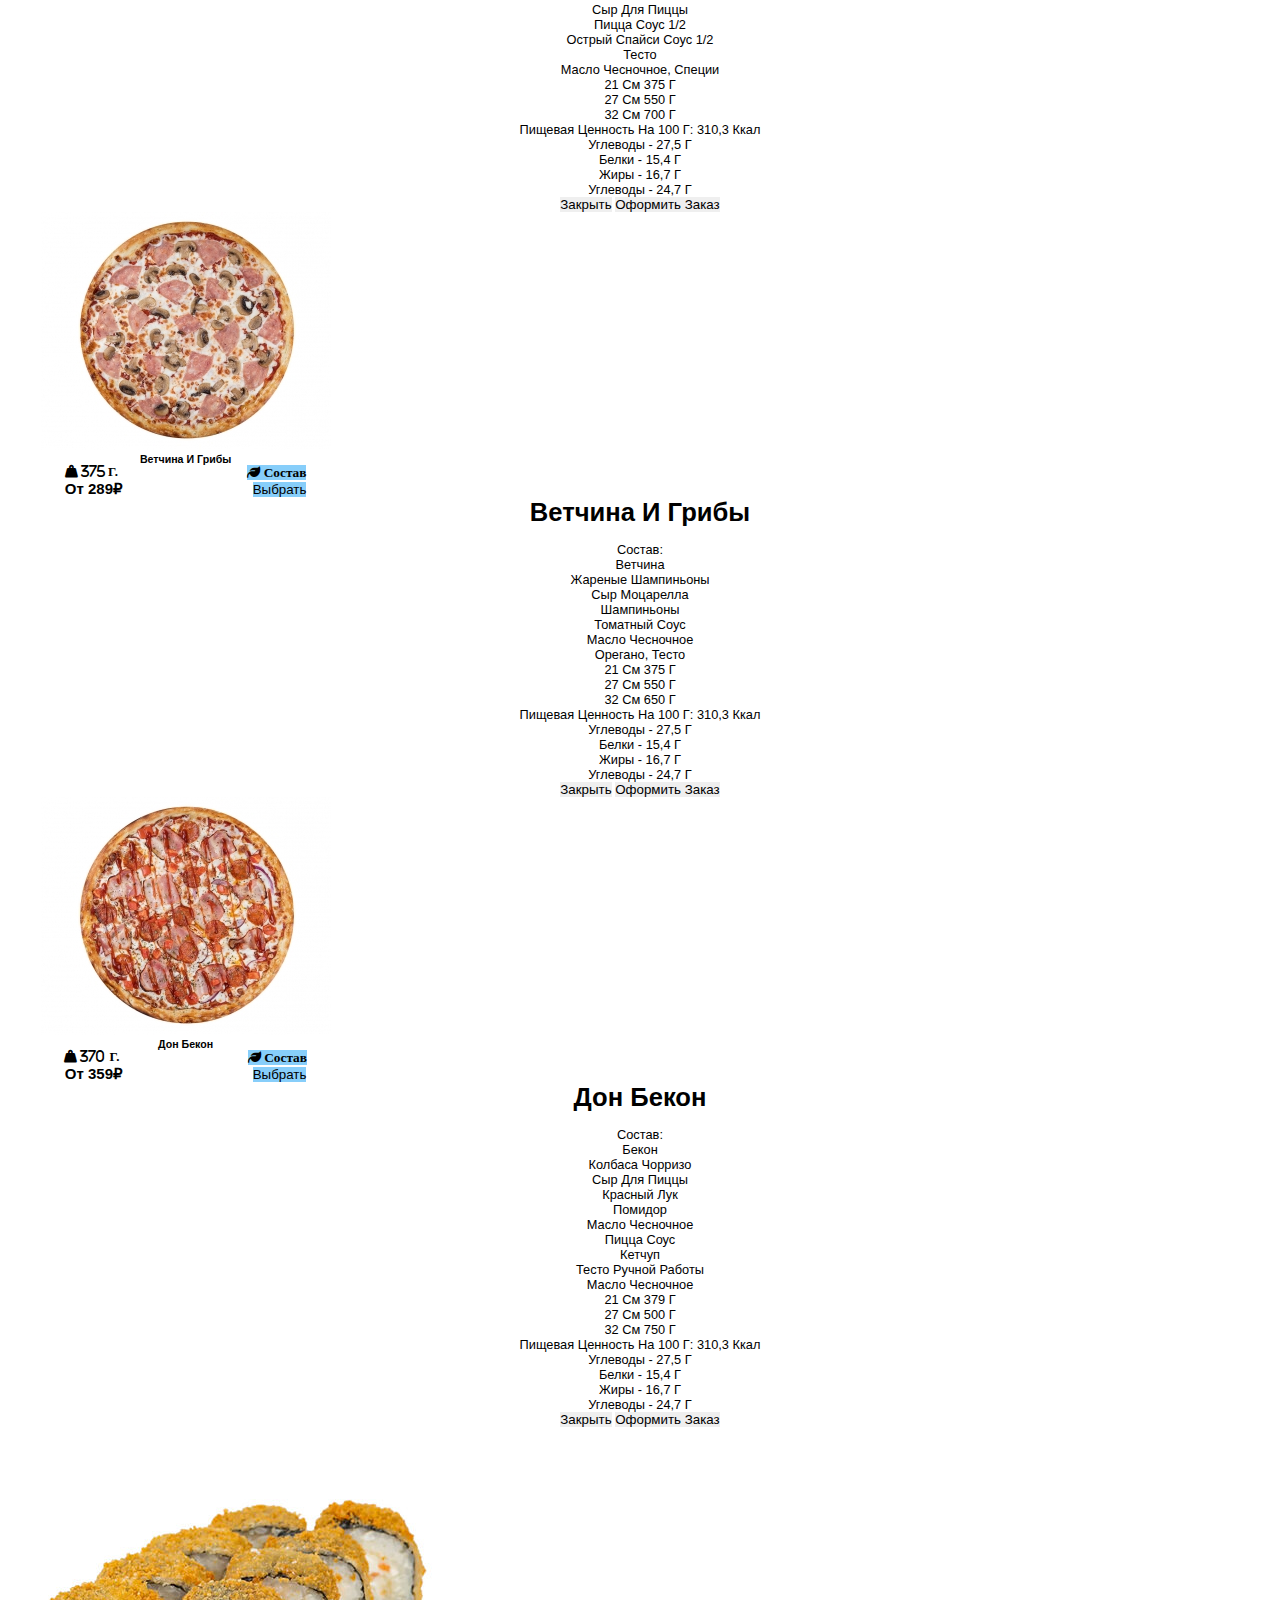
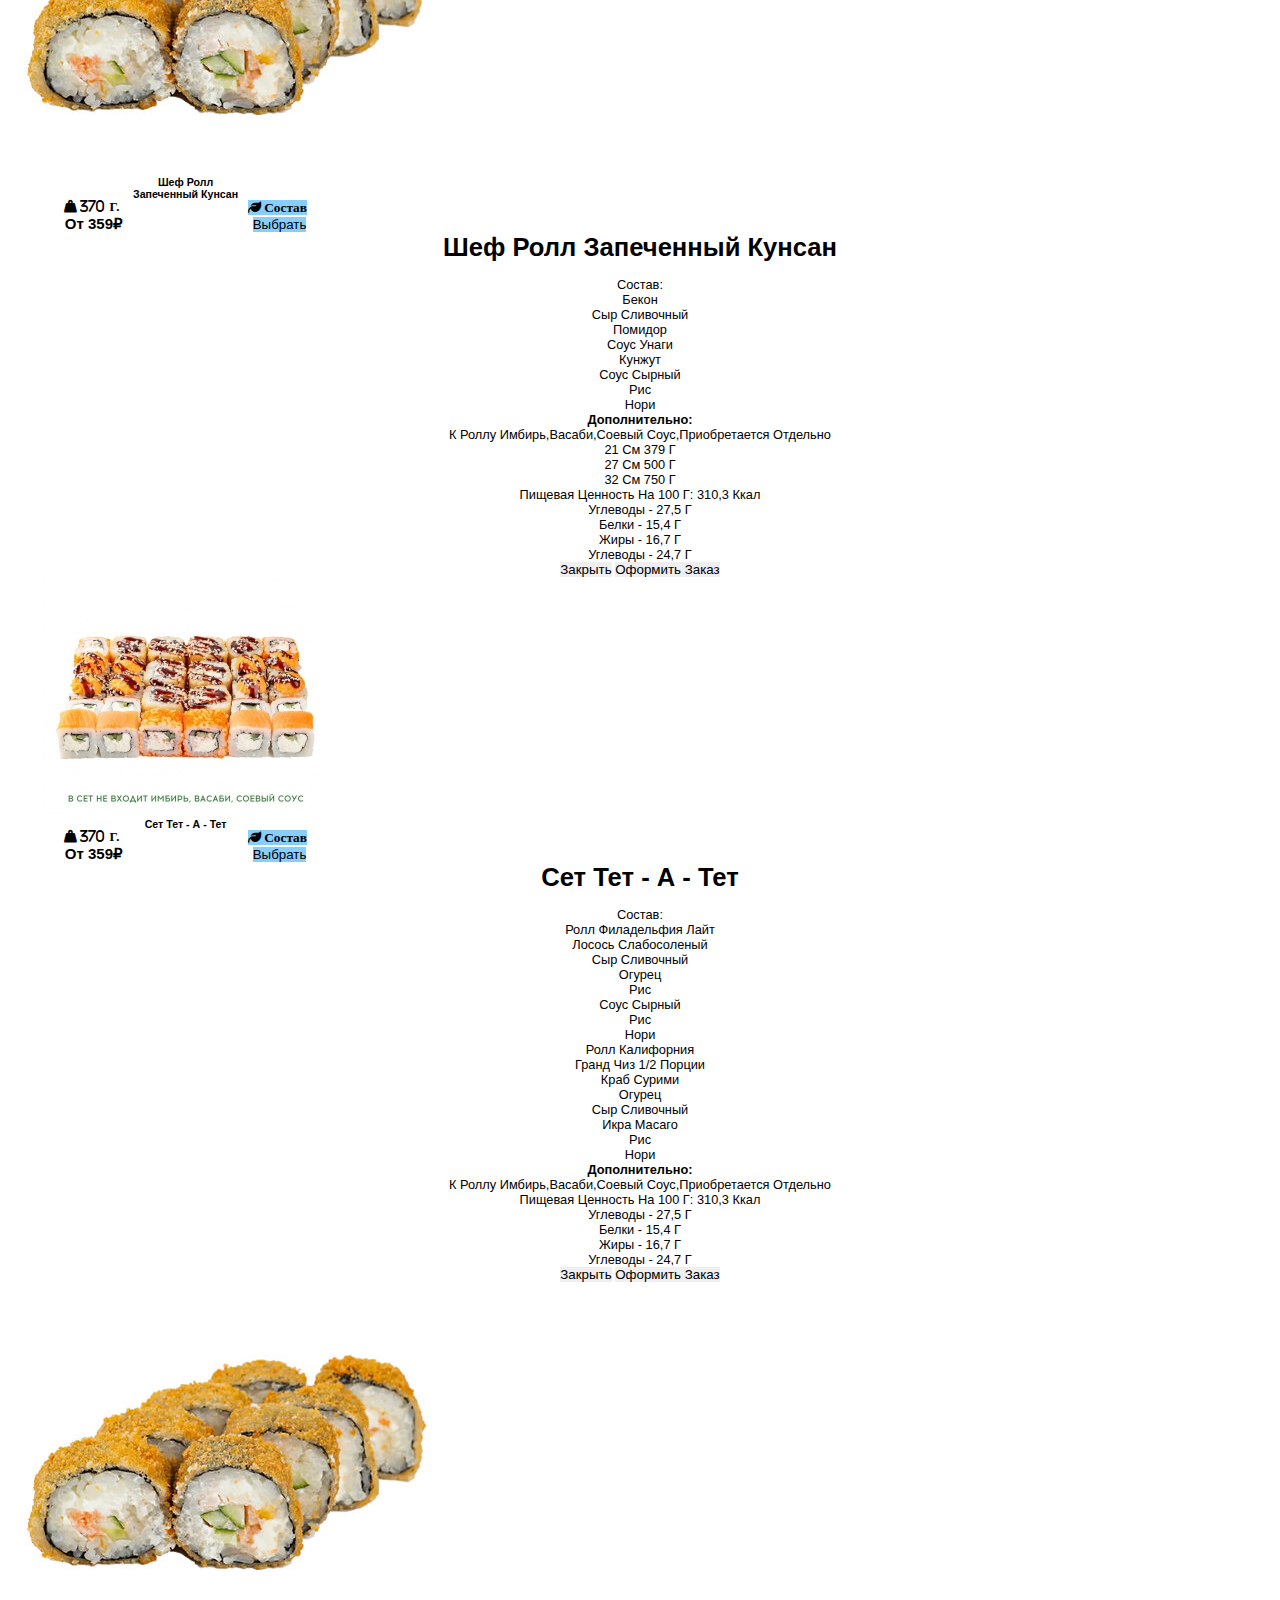
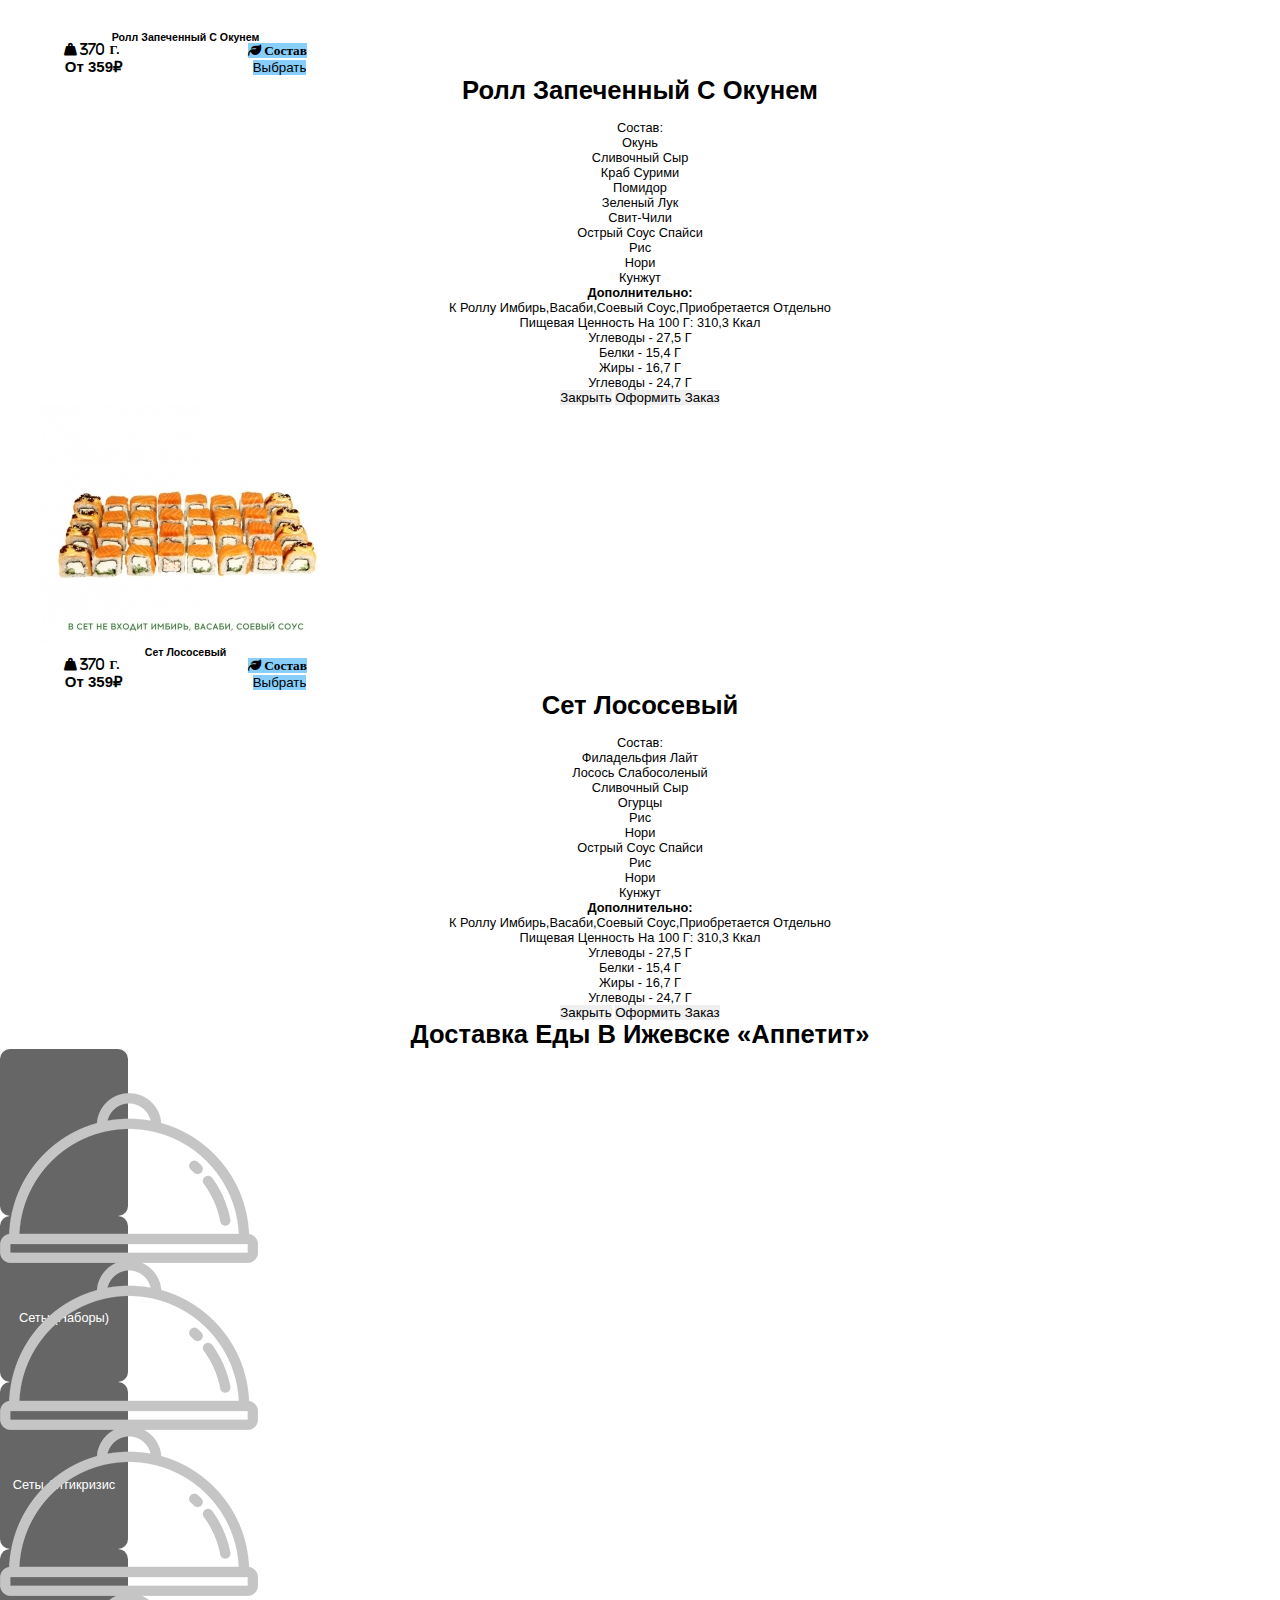
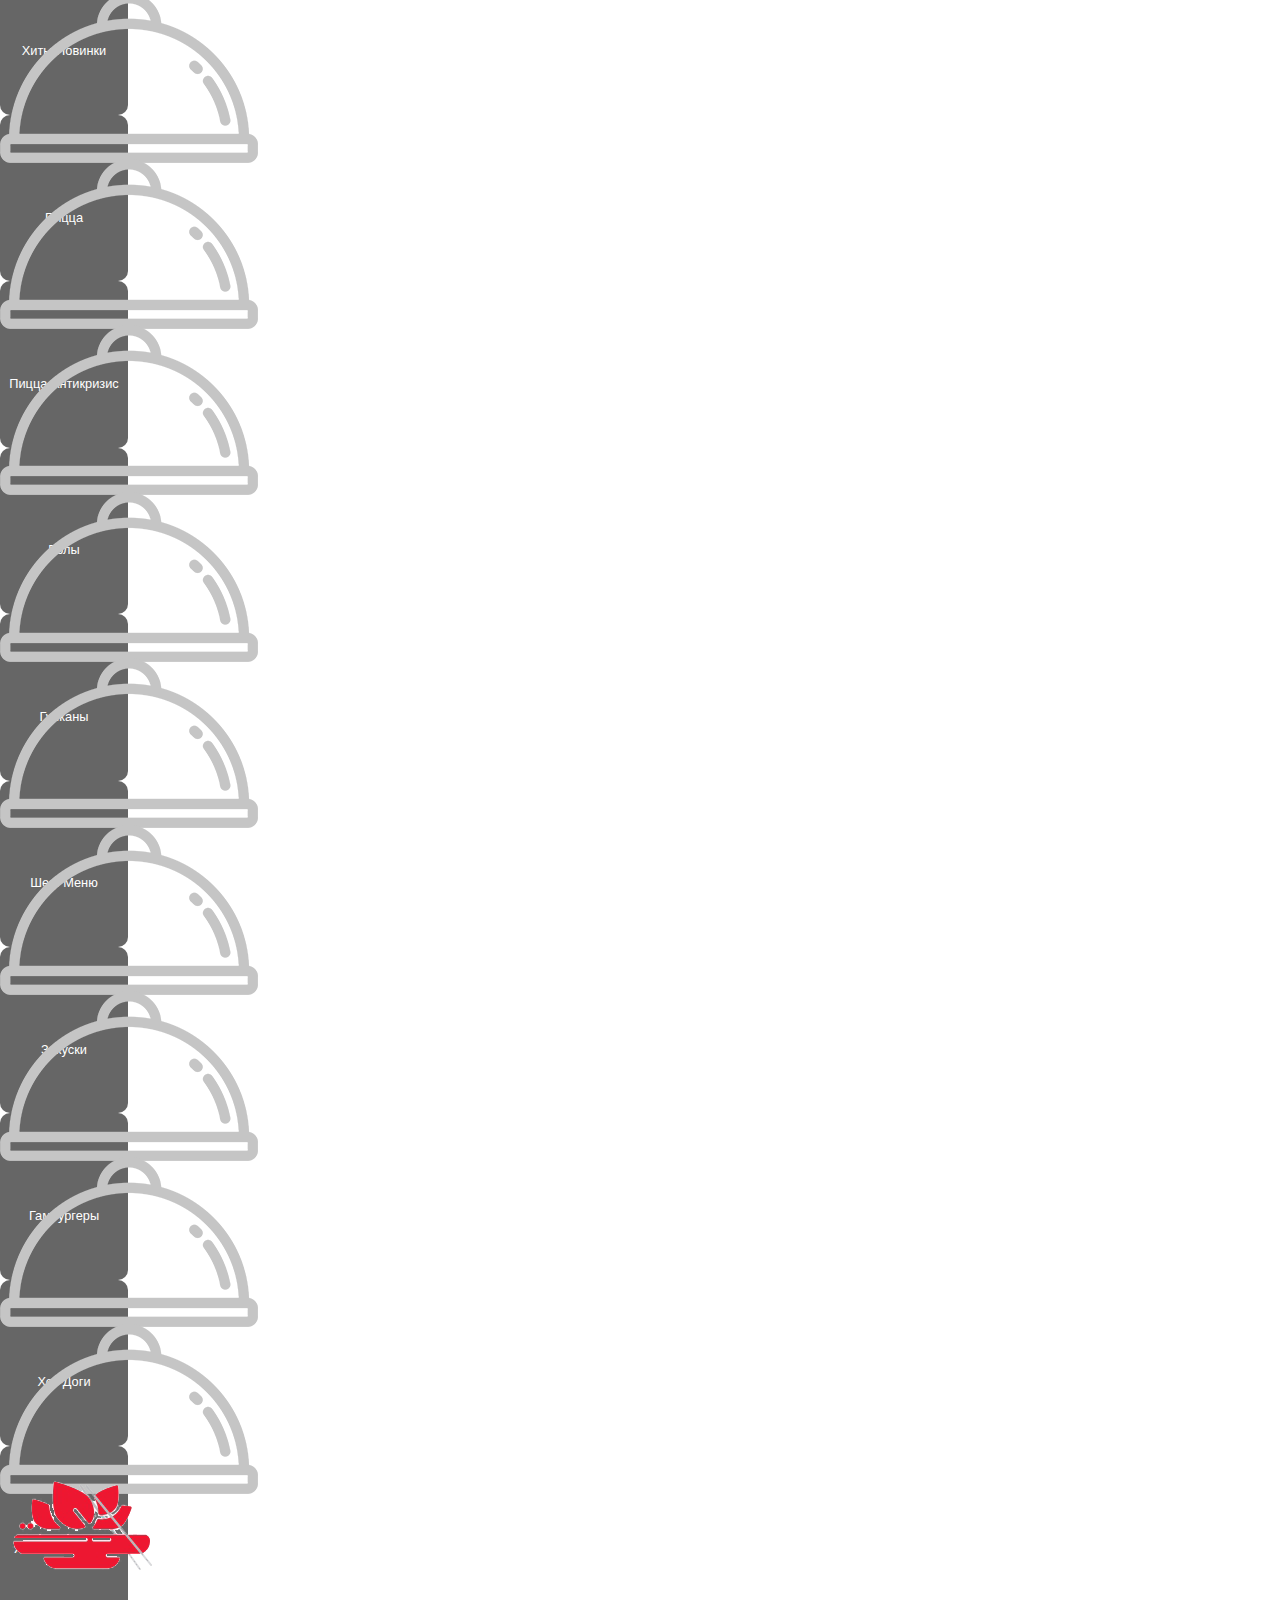
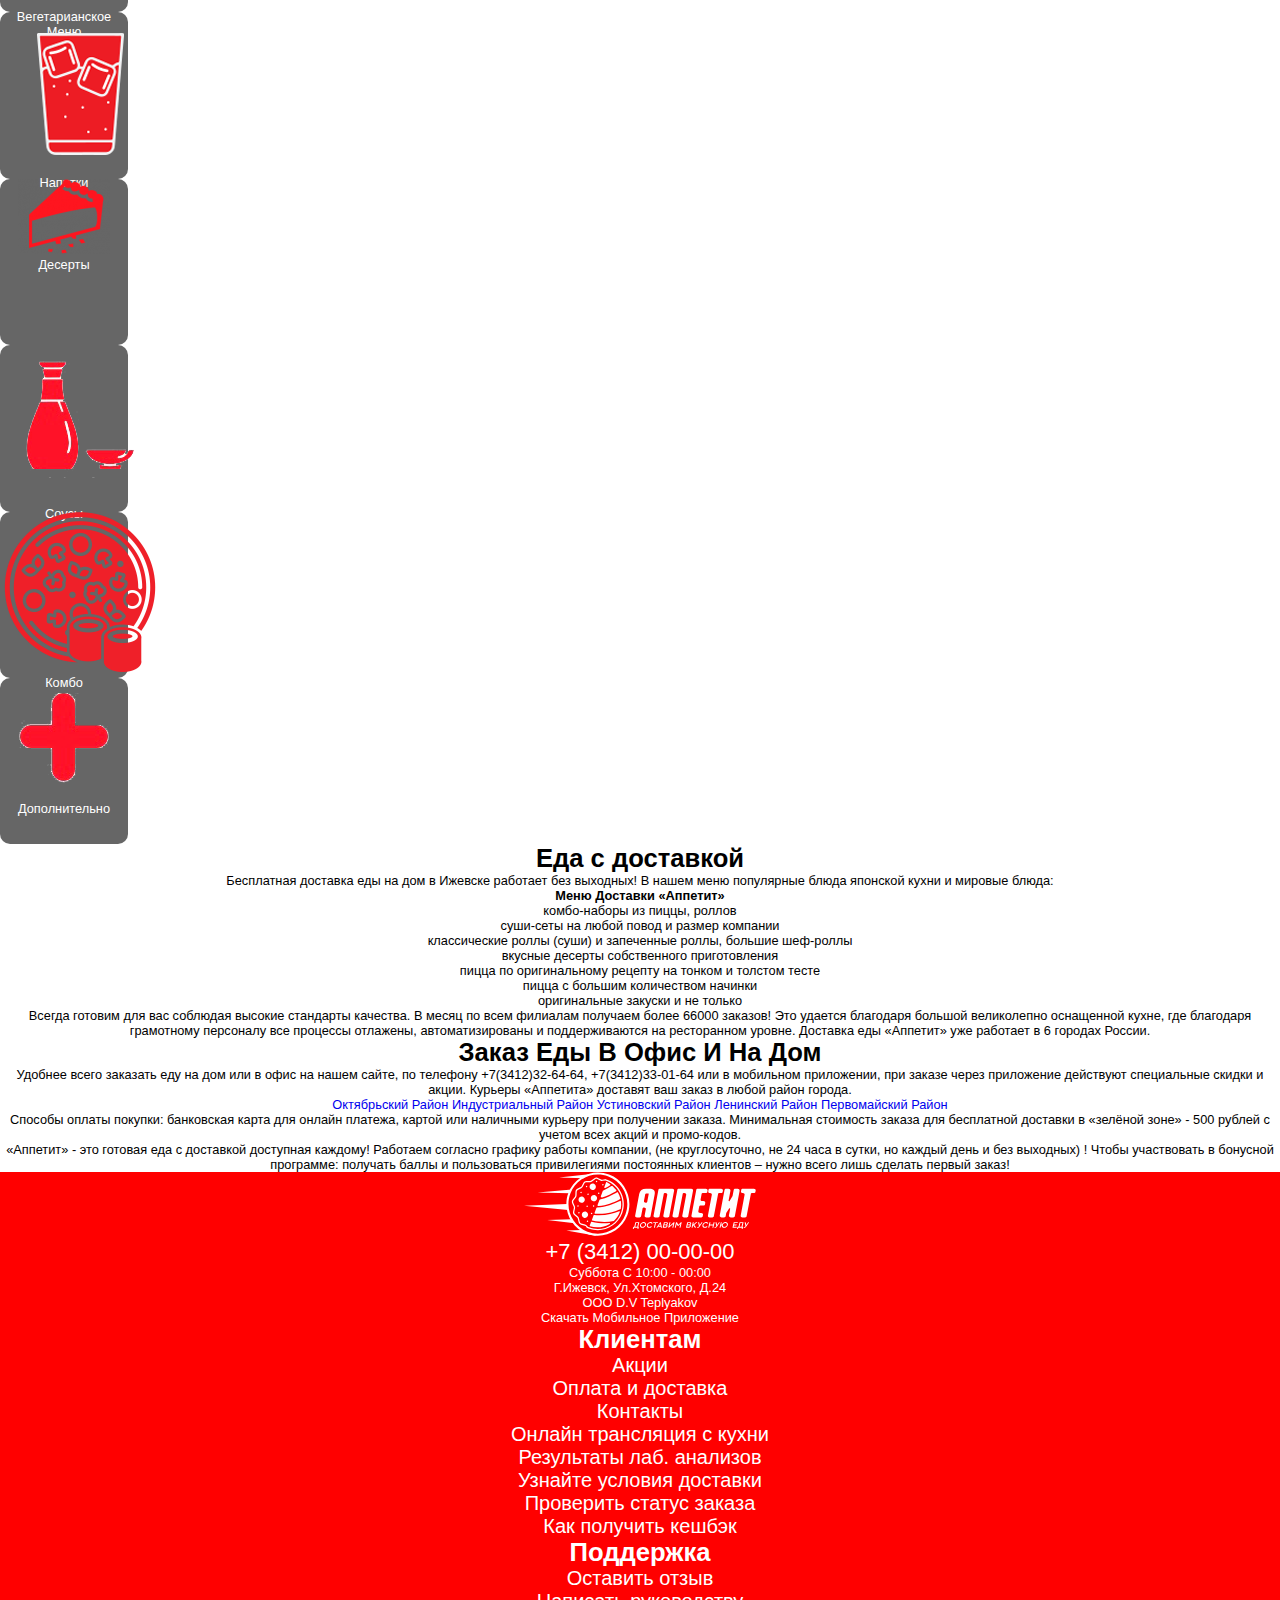
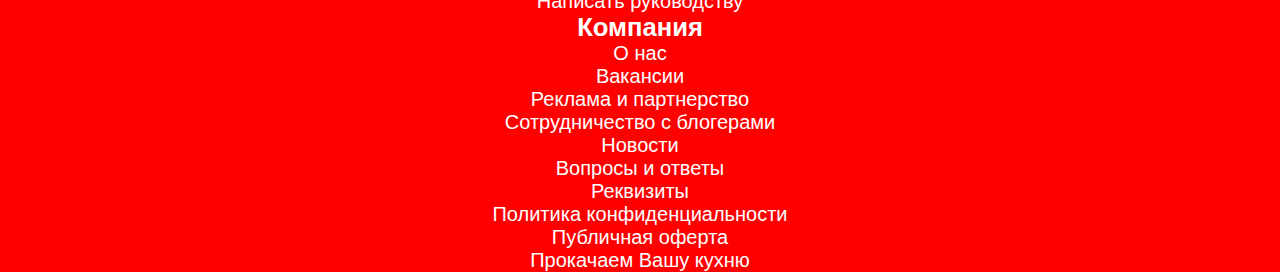
==== commit 3a67628c: "Добавил footer" ====
--- a/index.html
+++ b/index.html
@@ -870,6 +870,108 @@
         </div>
         </div>
     </section>
+    <section class="wrapper-food-delivery">
+      <div class="container text-center">
+        <div class="row justify-content-center">
+          <div class="food-delivery-heading">
+            <h1 class="text-center">Еда с доставкой</h1>
+          </div>
+          <div class="food-delivery-content">
+            <p class="text-center">Бесплатная доставка еды на дом в Ижевске работает без выходных! В нашем меню популярные блюда японской кухни и мировые блюда:</p>
+          </div>
+          <div class="food-delivery-text-left">
+            <h4 class="text-start">Меню доставки «Аппетит»</h4>
+            <ul class="delivery-content-left">
+              <li class="text-start">комбо-наборы из пиццы, роллов</li>
+              <li class="text-start">суши-сеты на любой повод и размер компании</li>
+              <li class="text-start">классические роллы (суши) и запеченные роллы, большие шеф-роллы</li>
+              <li class="text-start">вкусные десерты собственного приготовления</li>
+              <li class="text-start">пицца по оригинальному рецепту на тонком и толстом тесте</li>
+              <li class="text-start">пицца с большим количеством начинки</li>
+              <li class="text-start">оригинальные закуски и не только</li>
+            </ul>
+            <p class=" delivery-text-bottom text-start">
+              Всегда готовим для вас соблюдая высокие стандарты качества. В месяц по всем филиалам получаем более 66000 заказов! Это удается благодаря большой великолепно оснащенной кухне, где благодаря грамотному персоналу все процессы отлажены, автоматизированы и поддерживаются на ресторанном уровне. Доставка еды «Аппетит» уже работает в 6 городах России.
+            </p>
+          </div>
+          <div class="delivery-food-office-home">
+            <h1 class="text-center">Заказ еды в офис и на дом</h1>
+            <p class="text-start">Удобнее всего заказать еду на дом или в офис на нашем сайте, по телефону +7(3412)32-64-64, +7(3412)33-01-64 или в мобильном приложении, при заказе через приложение действуют специальные скидки и акции. Курьеры «Аппетита» доставят ваш заказ в любой район города.</p>
+          </div>
+          <div class="delivery-food-links mb-5">
+            <a href="#" class="btn btn-primary mt-2" role="button" data-bs-toggle="button">Октябрьский район</a>
+            <a href="#" class="btn btn-primary mt-2" role="button" data-bs-toggle="button">Индустриальный район</a>
+            <a href="#" class="btn btn-primary mt-2" role="button" data-bs-toggle="button">Устиновский район</a>
+            <a href="#" class="btn btn-primary mt-2" role="button" data-bs-toggle="button">Ленинский район</a>
+            <a href="#" class="btn btn-primary mt-2" role="button" data-bs-toggle="button">Первомайский район</a>
+          </div>
+          <div class="delivery-food-text">
+            <p class="text-start">Способы оплаты покупки: банковская карта для онлайн платежа, картой или наличными курьеру при получении заказа. Минимальная стоимость заказа для бесплатной доставки в «зелёной зоне» - 500 рублей с учетом всех акций и промо-кодов.</p>
+            <p class="text-start">«Аппетит» - это готовая еда с доставкой доступная каждому! Работаем согласно графику работы компании, (не круглосуточно, не 24 часа в сутки, но каждый день и без выходных) ! Чтобы участвовать в бонусной программе: получать баллы и пользоваться привилегиями постоянных клиентов – нужно всего лишь сделать первый заказ!</p>
+          </div>
+        </div>
+      </div>
+    </section>
+    <footer class="footer">
+      <div class="container text-center">
+        <div class="row justify-content-md-center">
+          <div class="col-sm-6 col-md-6 col-lg-3">
+            <div class="footer-left">
+              <ul>
+                <li class="text-start"><a href=""><img src="img/333.svg" alt=""></a></li>
+                <li class="text-start footer-mobile"><a href="">+7 (3412) 00-00-00</a></li>
+                <li class="text-start">Суббота c 10:00 - 00:00</li>
+                <li class="text-start">г.Ижевск, ул.Хтомского, д.24</li>
+                <li class="text-start">ООО D.V Teplyakov</li>
+                <li class="text-start">Скачать мобильное приложение</li>
+              </ul>
+            </div>
+          </div>
+          <div class="col-sm-6 col-md-6 col-lg-3">
+            <div class="footer-center">
+              <h1 class="text-start ms-4" style="color: #fff;">Клиентам</h1>
+              <ul>
+                <li class="text-start"><a href="">Акции</a></li>
+                <li class="text-start"><a href="">Оплата и доставка</a></li>
+                <li class="text-start"><a href="">Контакты</a></li>
+                <li class="text-start"><a href="">Онлайн трансляция с кухни</a></li>
+                <li class="text-start"><a href="">Результаты лаб. анализов</a></li>
+                <li class="text-start"><a href="">Узнайте условия доставки</a></li>
+                <li class="text-start"><a href="">Проверить статус заказа</a></li>
+                <li class="text-start"><a href="">Как получить кешбэк</a></li>
+              </ul>
+            </div>
+          </div>
+          <div class="col-sm-6 col-md-6 col-lg-3">
+            <div class="footer-right">
+              <h1 class="text-start ms-4" style="color: #fff;">Поддержка</h1>
+              <ul>
+                <li class="text-start"><a href="">Оставить отзыв</a></li>
+                <li class="text-start"><a href="">Написать руководству</a></li>
+              </ul>
+            </div>
+          </div>
+          <div class="col-sm-6 col-md-6 col-lg-3">
+            <div class="footer-right">
+              <h1 class="text-start ms-4" style="color: #fff;">Компания</h1>
+              <ul>
+                <li class="text-start"><a href="">О нас</a></li>
+                <li class="text-start"><a href="">Вакансии</a></li>
+                <li class="text-start"><a href="">Реклама и партнерство</a></li>
+                <li class="text-start"><a href="">Сотрудничество с блогерами</a></li>
+                <li class="text-start"><a href="">Новости</a></li>
+                <li class="text-start"><a href="">Вопросы и ответы</a></li>
+                <li class="text-start"><a href="">Реквизиты</a></li>
+                <li class="text-start"><a href="">Политика конфиденциальности</a></li>
+                <li class="text-start"><a href="">Публичная оферта</a></li>
+                <li class="text-start"><a href="">Прокачаем Вашу кухню</a></li>
+              </ul>
+            </div>
+          </div>
+        </div>
+        
+      </div>
+    </footer>
 
   
 
--- a/css/style.css
+++ b/css/style.css
@@ -323,4 +323,60 @@
    border: 1px solid none;
    border-radius: 10px;
    height: 13rem;
+}
+.food-delivery-heading h1 {
+   text-transform: none;
+}
+.food-delivery-content p {
+    text-transform: none;
+}
+.delivery-content-left li {
+   text-transform: none;
+}
+.delivery-text-bottom  {
+   text-transform: none;
+}
+.delivery-food-office-home p {
+   text-transform: none;
+}
+.delivery-food-links a {
+   width: 20rem;
+}
+.delivery-food-links a:hover {
+  background-color: #B0E0E6;
+  border-color: #B0E0E6;
+  color: #0000CD;
+}
+.delivery-food-text p{
+   text-transform: none;
+}
+.footer {
+   background-color: #ff0000;
+}
+.footer li {
+   list-style-type: none;
+   color: #fff;
+}
+.footer a {
+   text-decoration: none;
+   color: #fff;
+}
+.footer-left img { 
+   height: 5rem;
+}
+.footer-mobile {
+   font-size: 22px;
+}
+.footer-center a {
+   font-size: 20px;
+}
+.footer-right a {
+   font-size: 20px;
+}
+.footer li a {
+   text-transform: none;
+}
+.footer li a:hover {
+   text-decoration: underline;
+   color: #000;
 }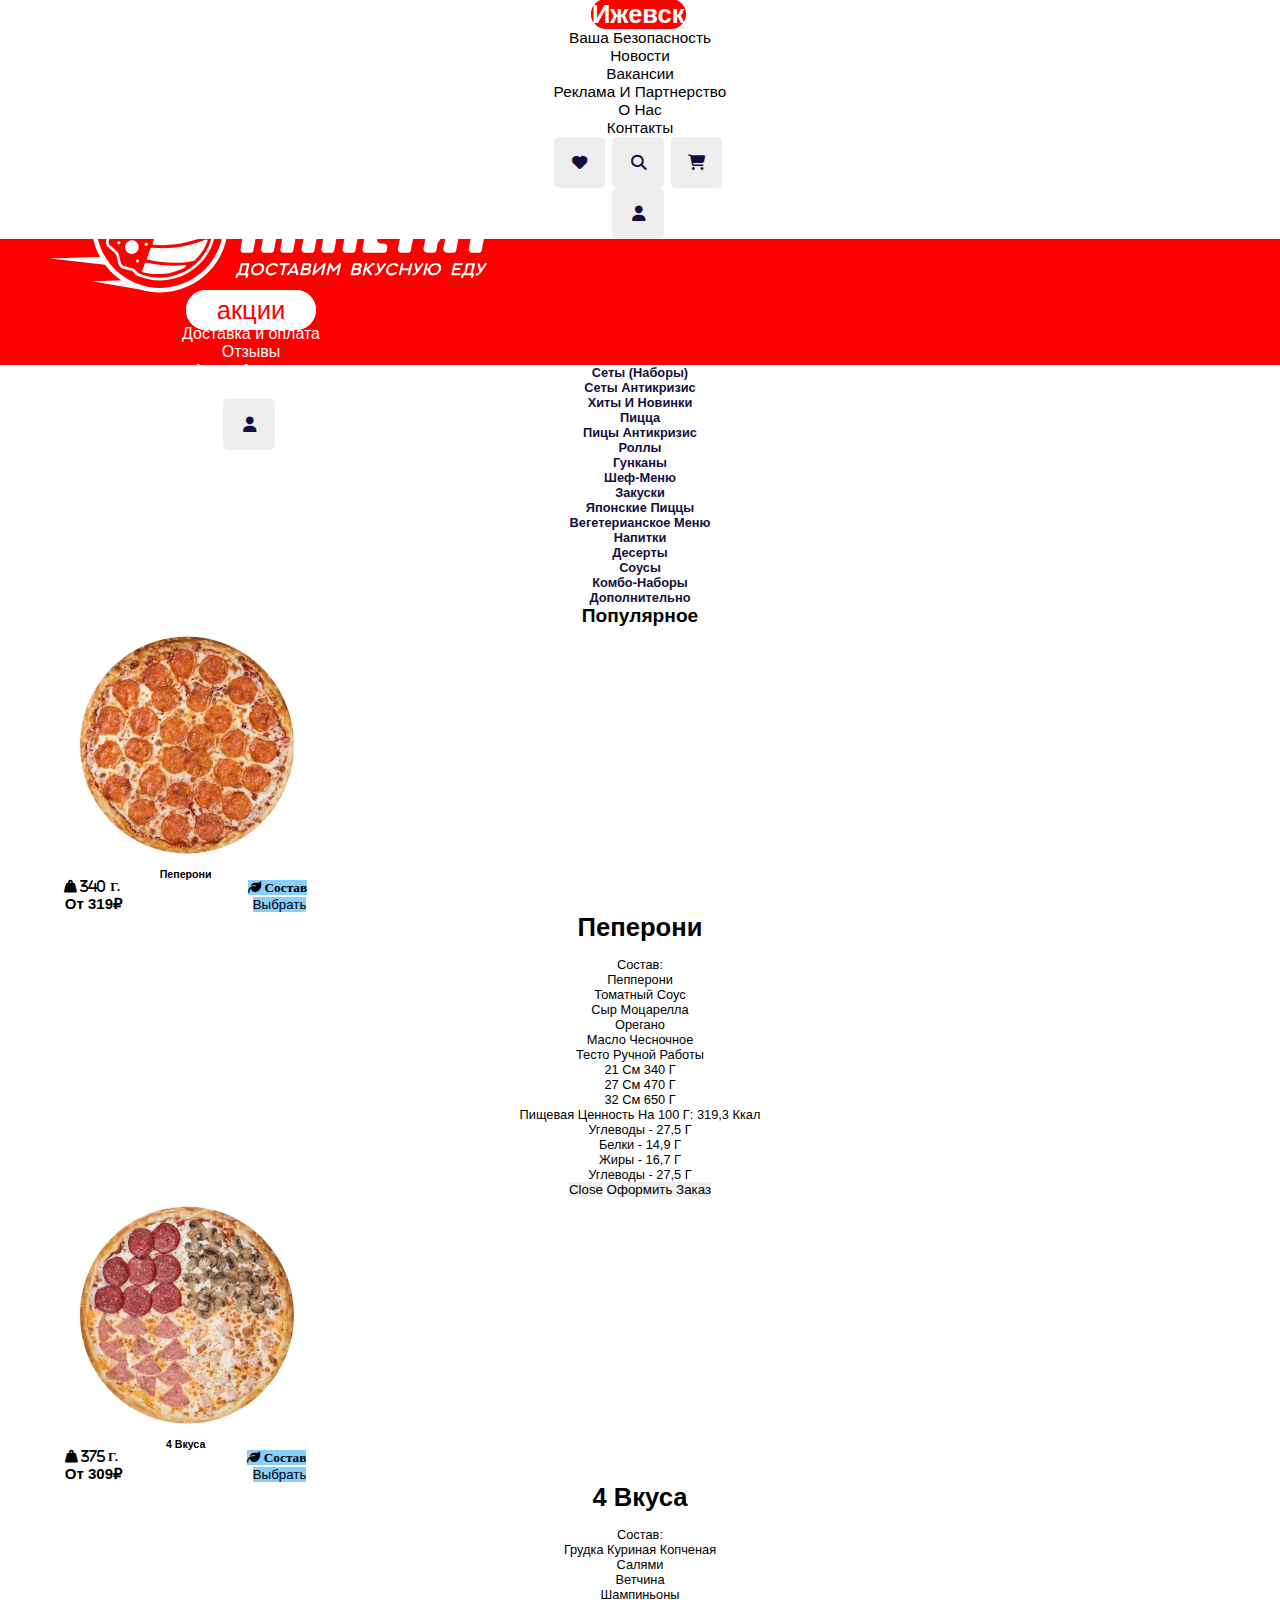
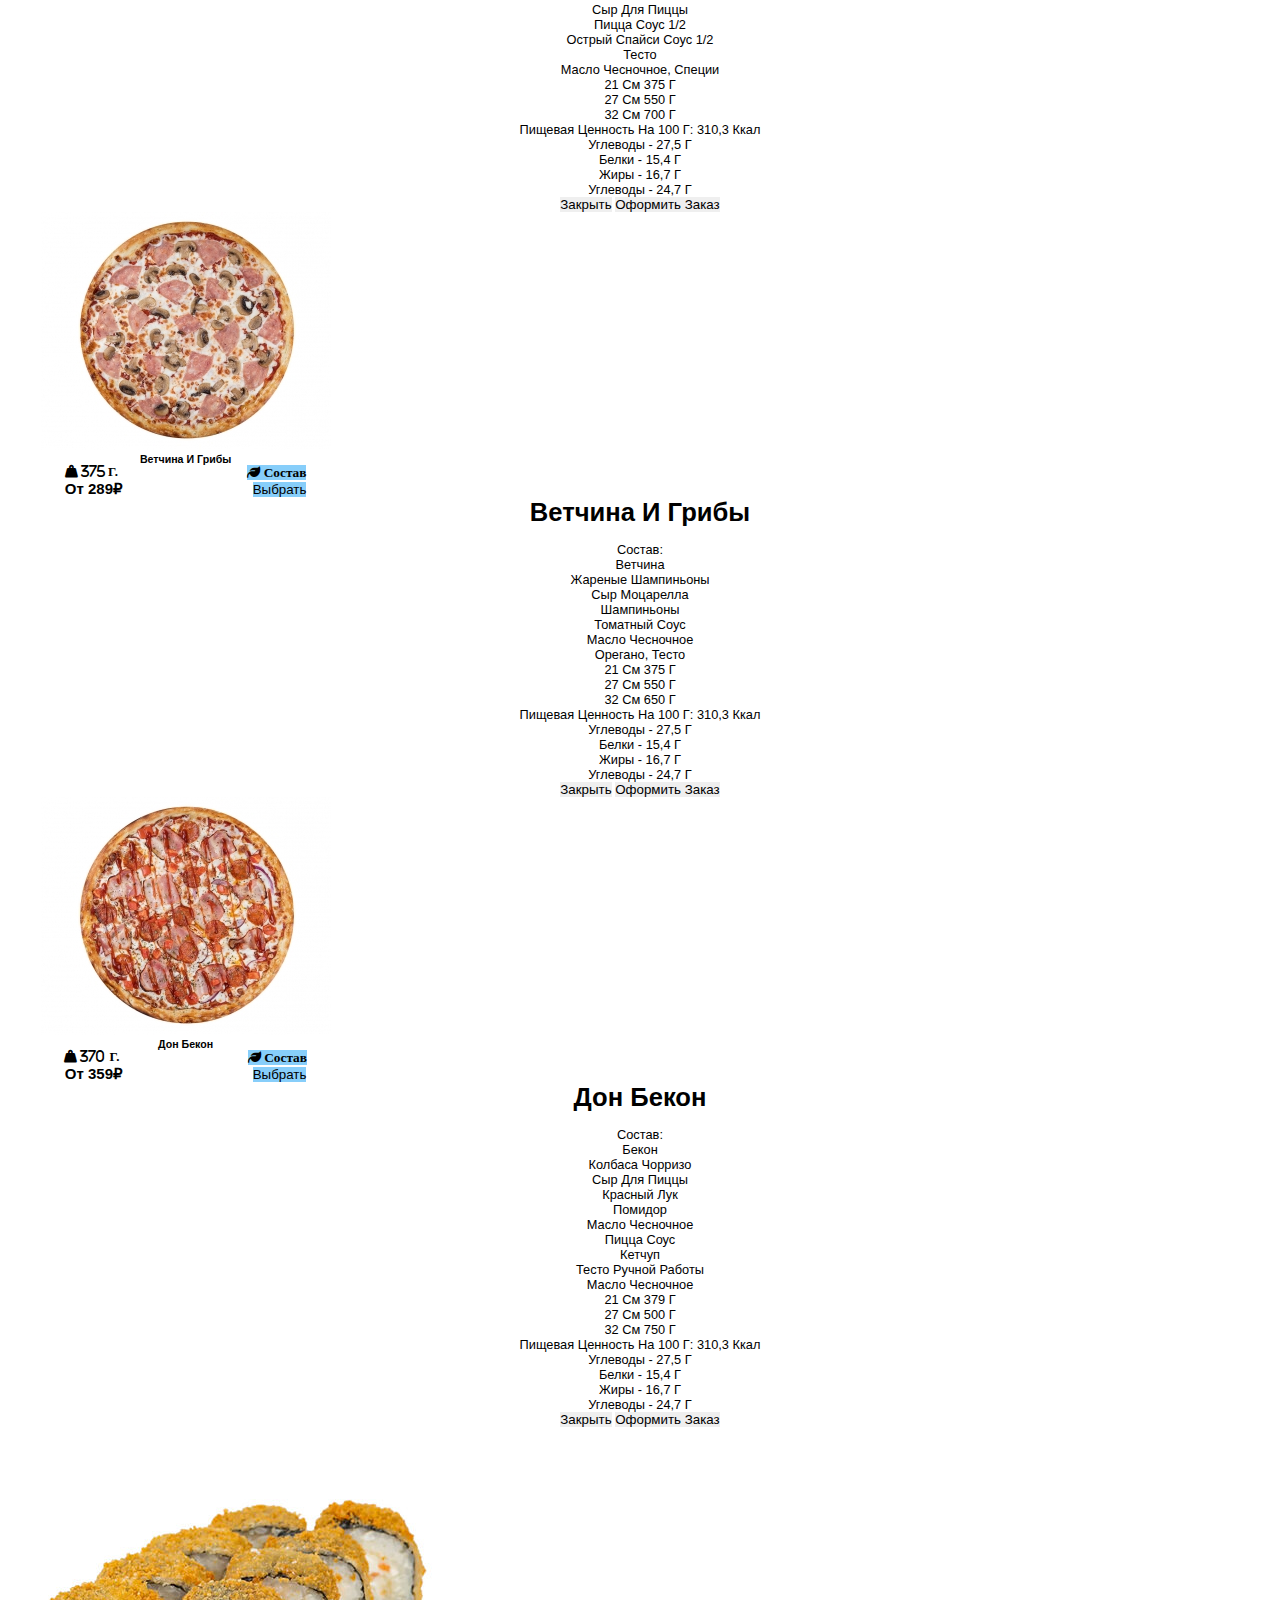
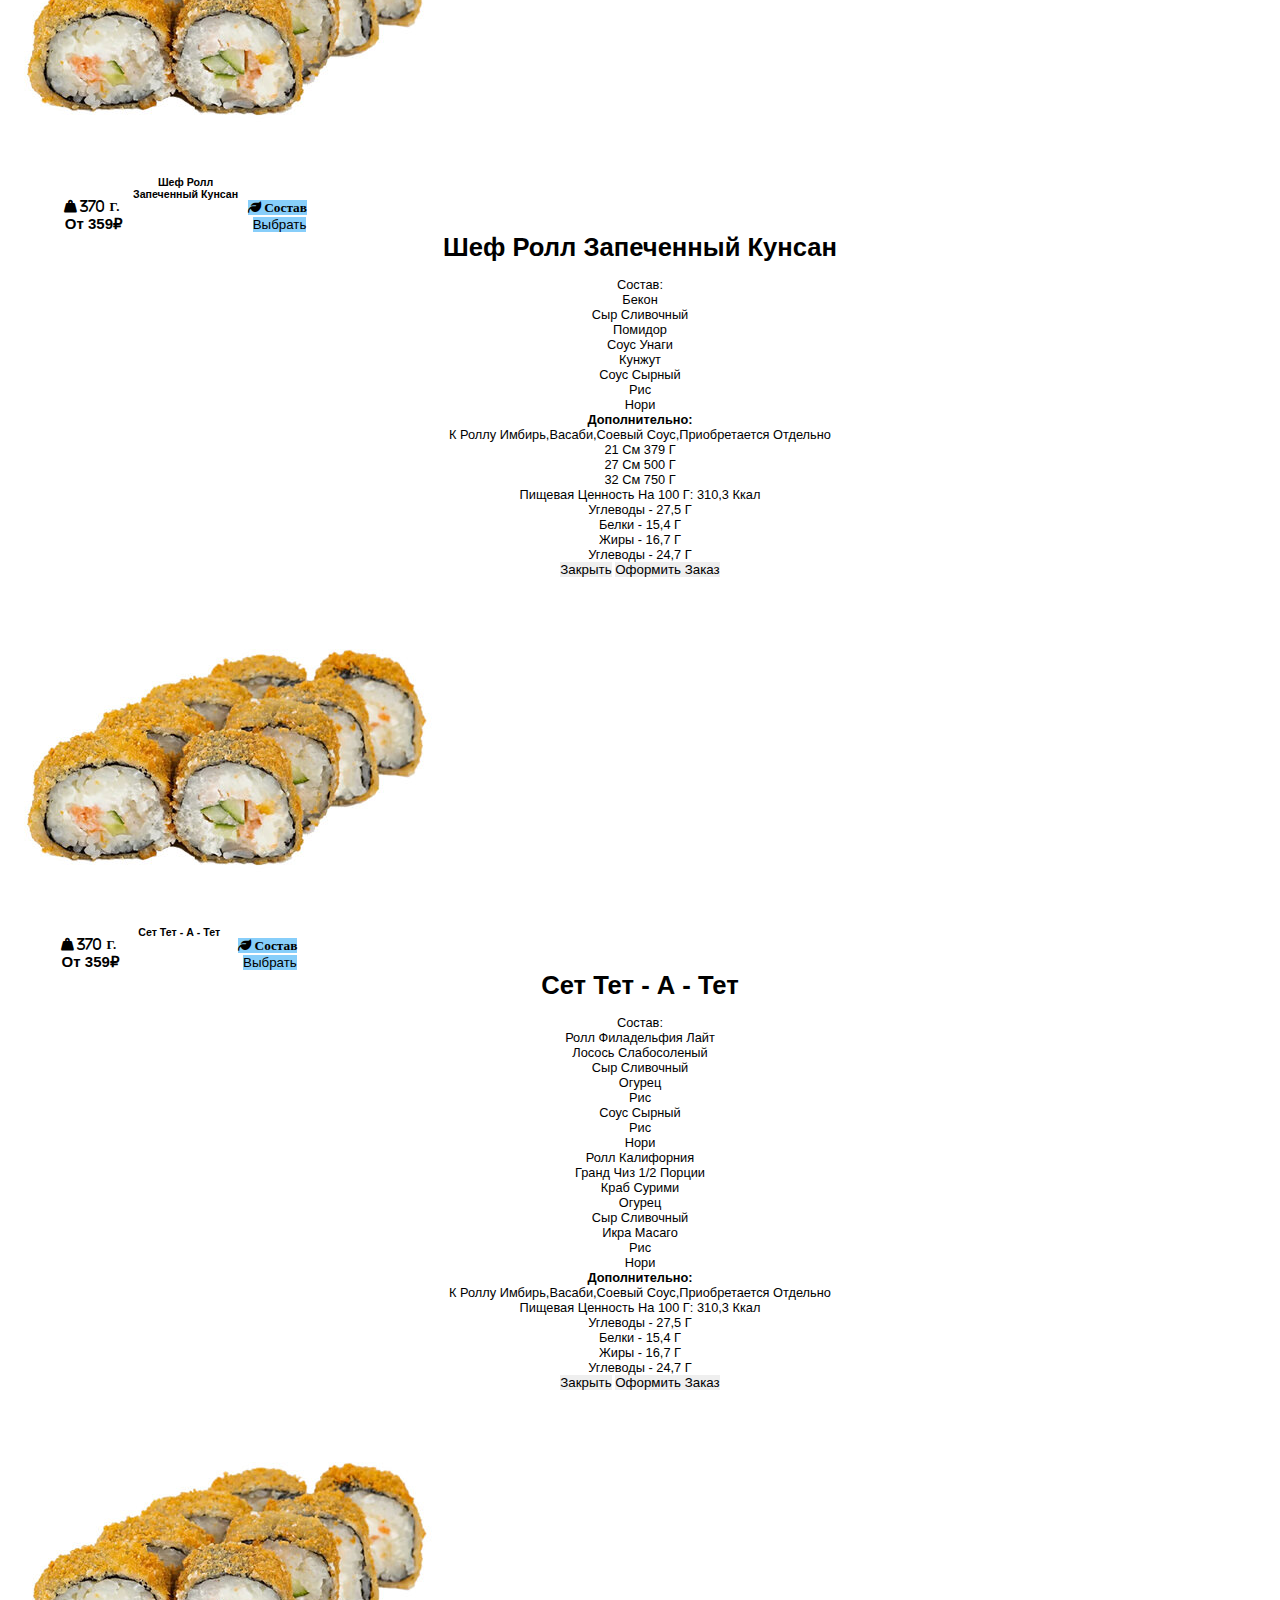
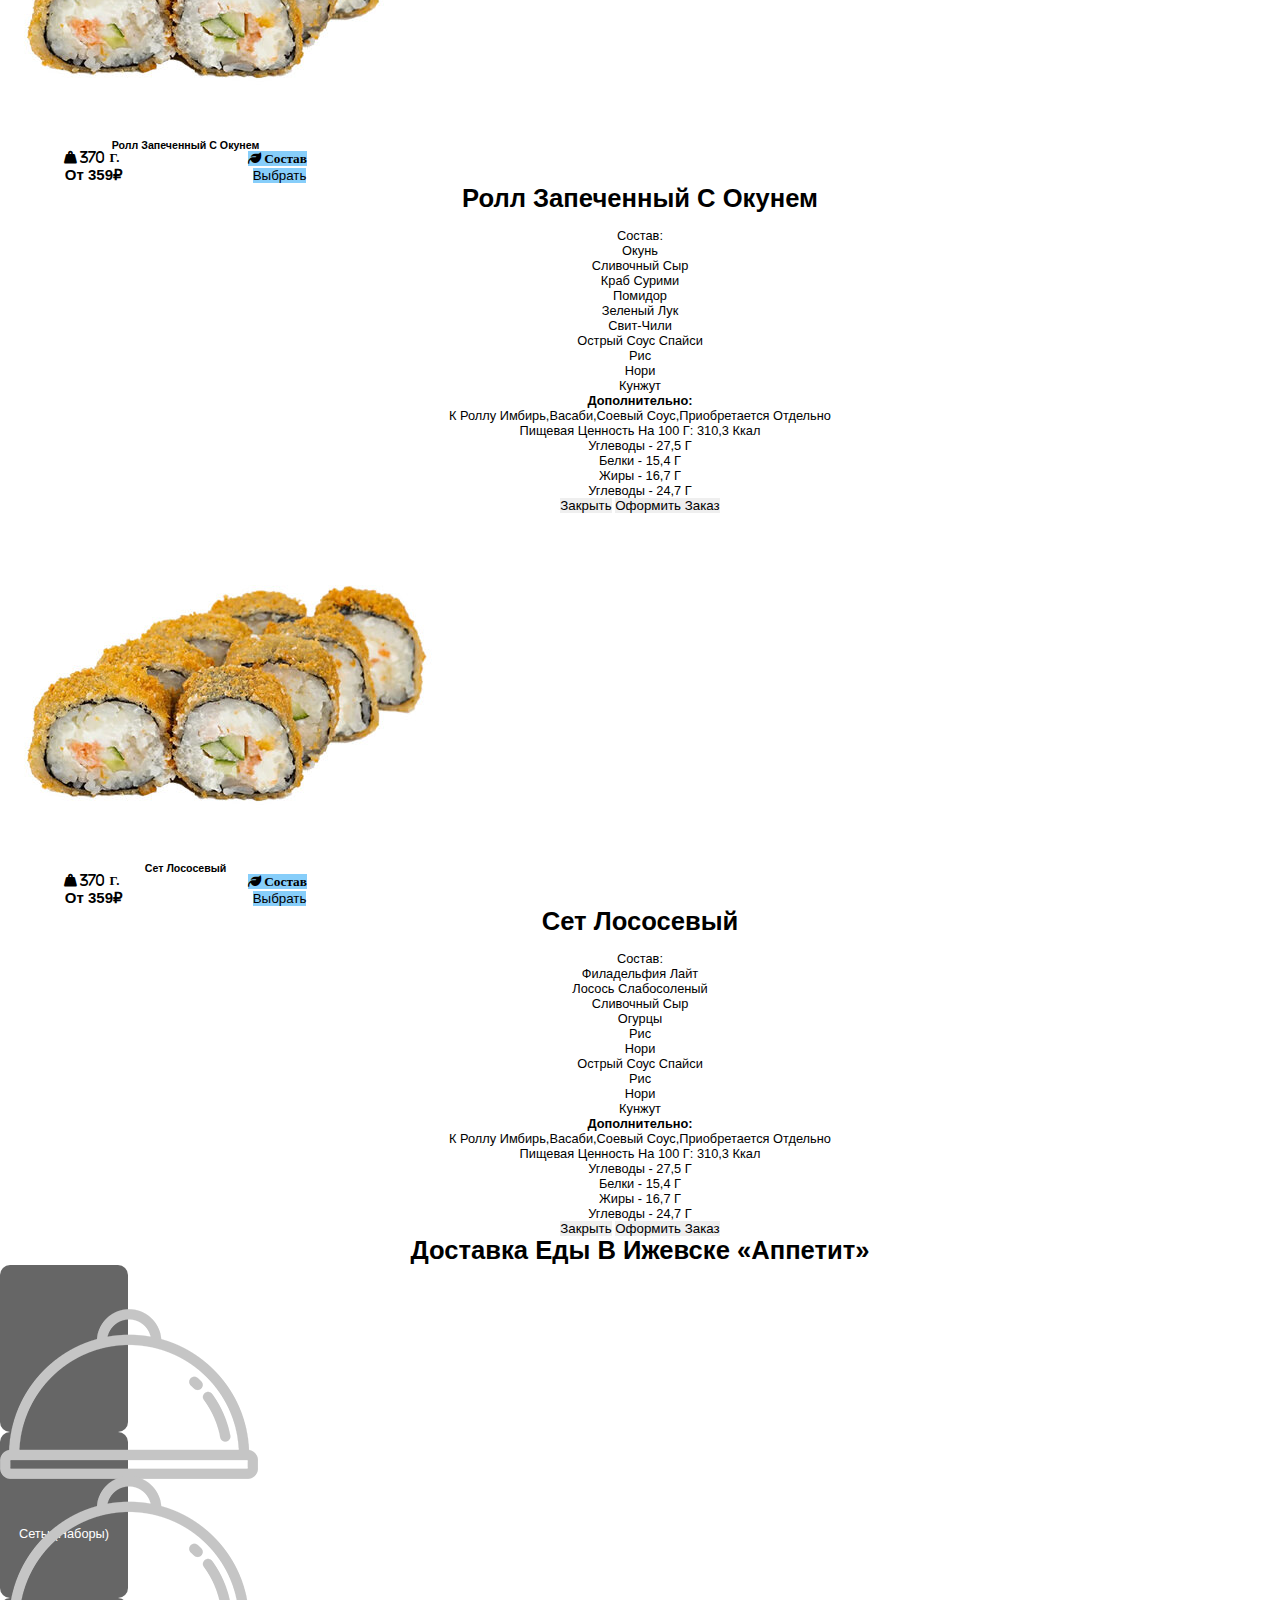
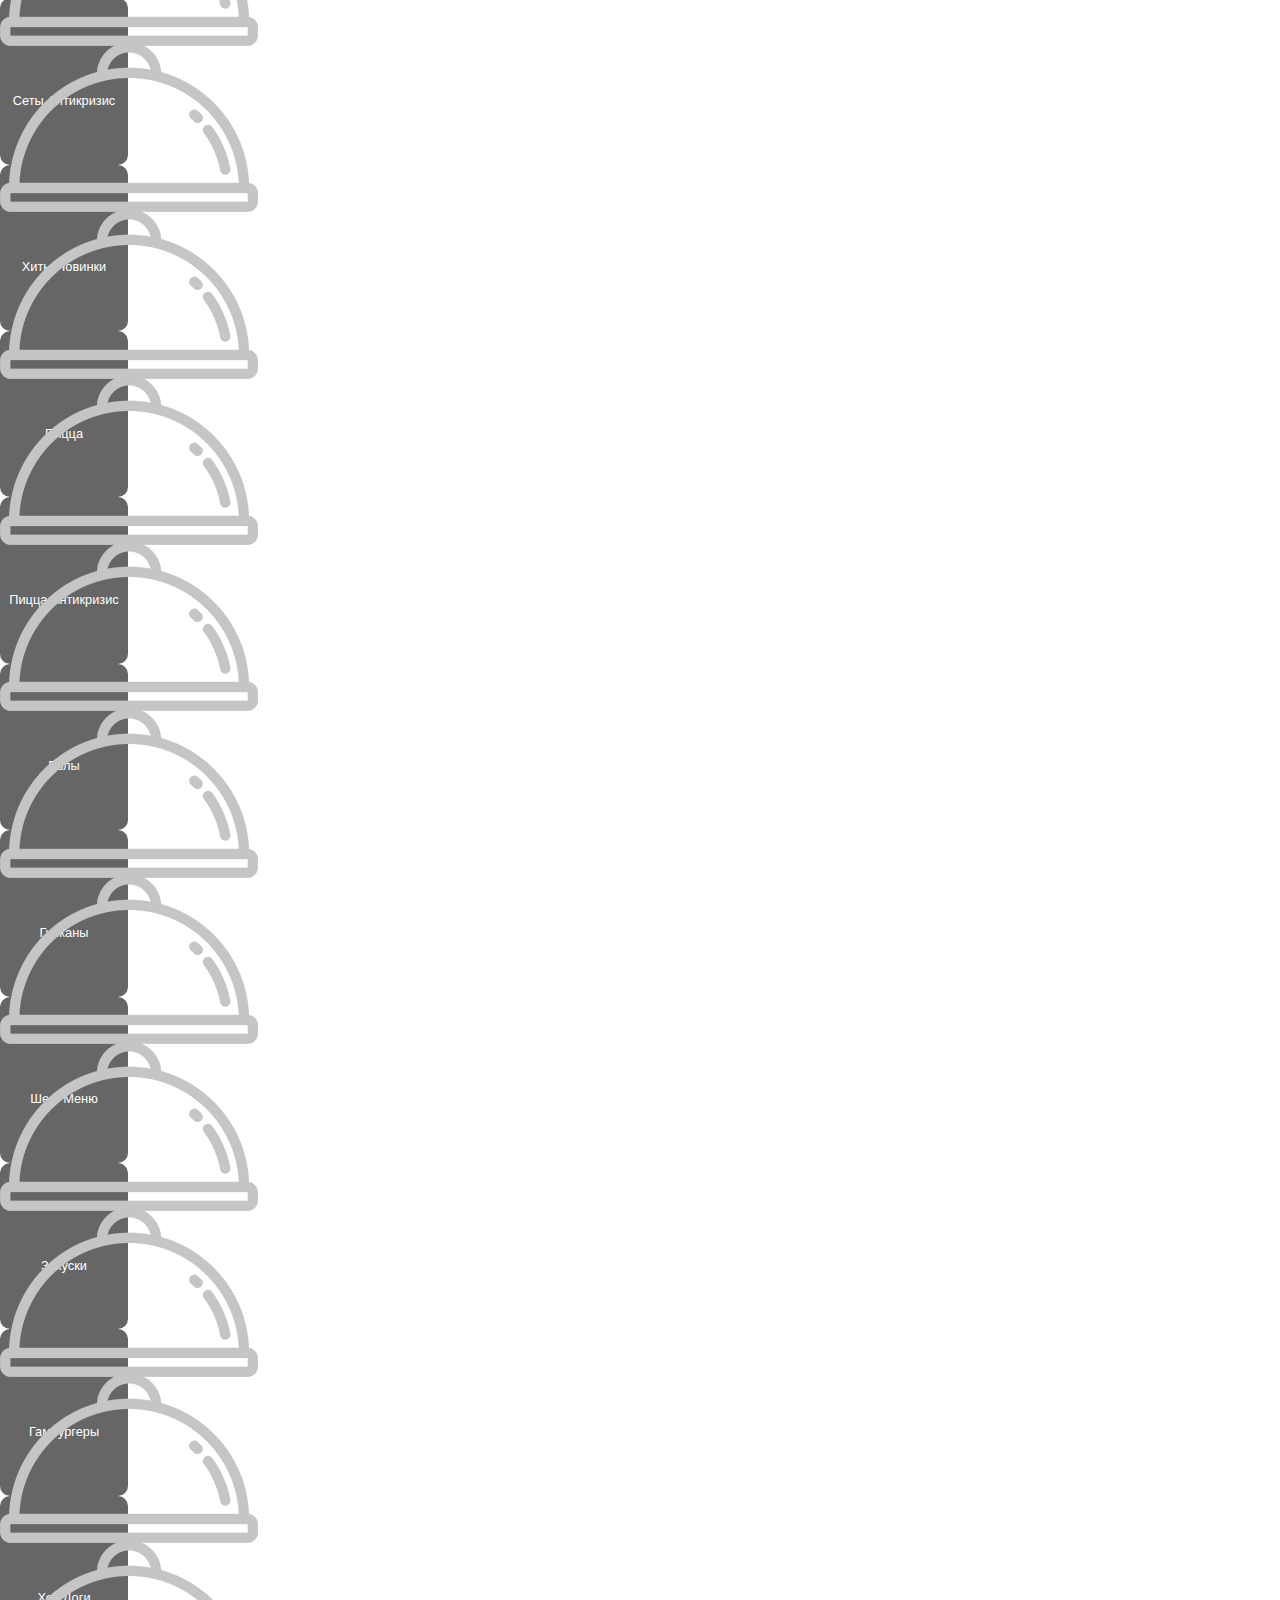
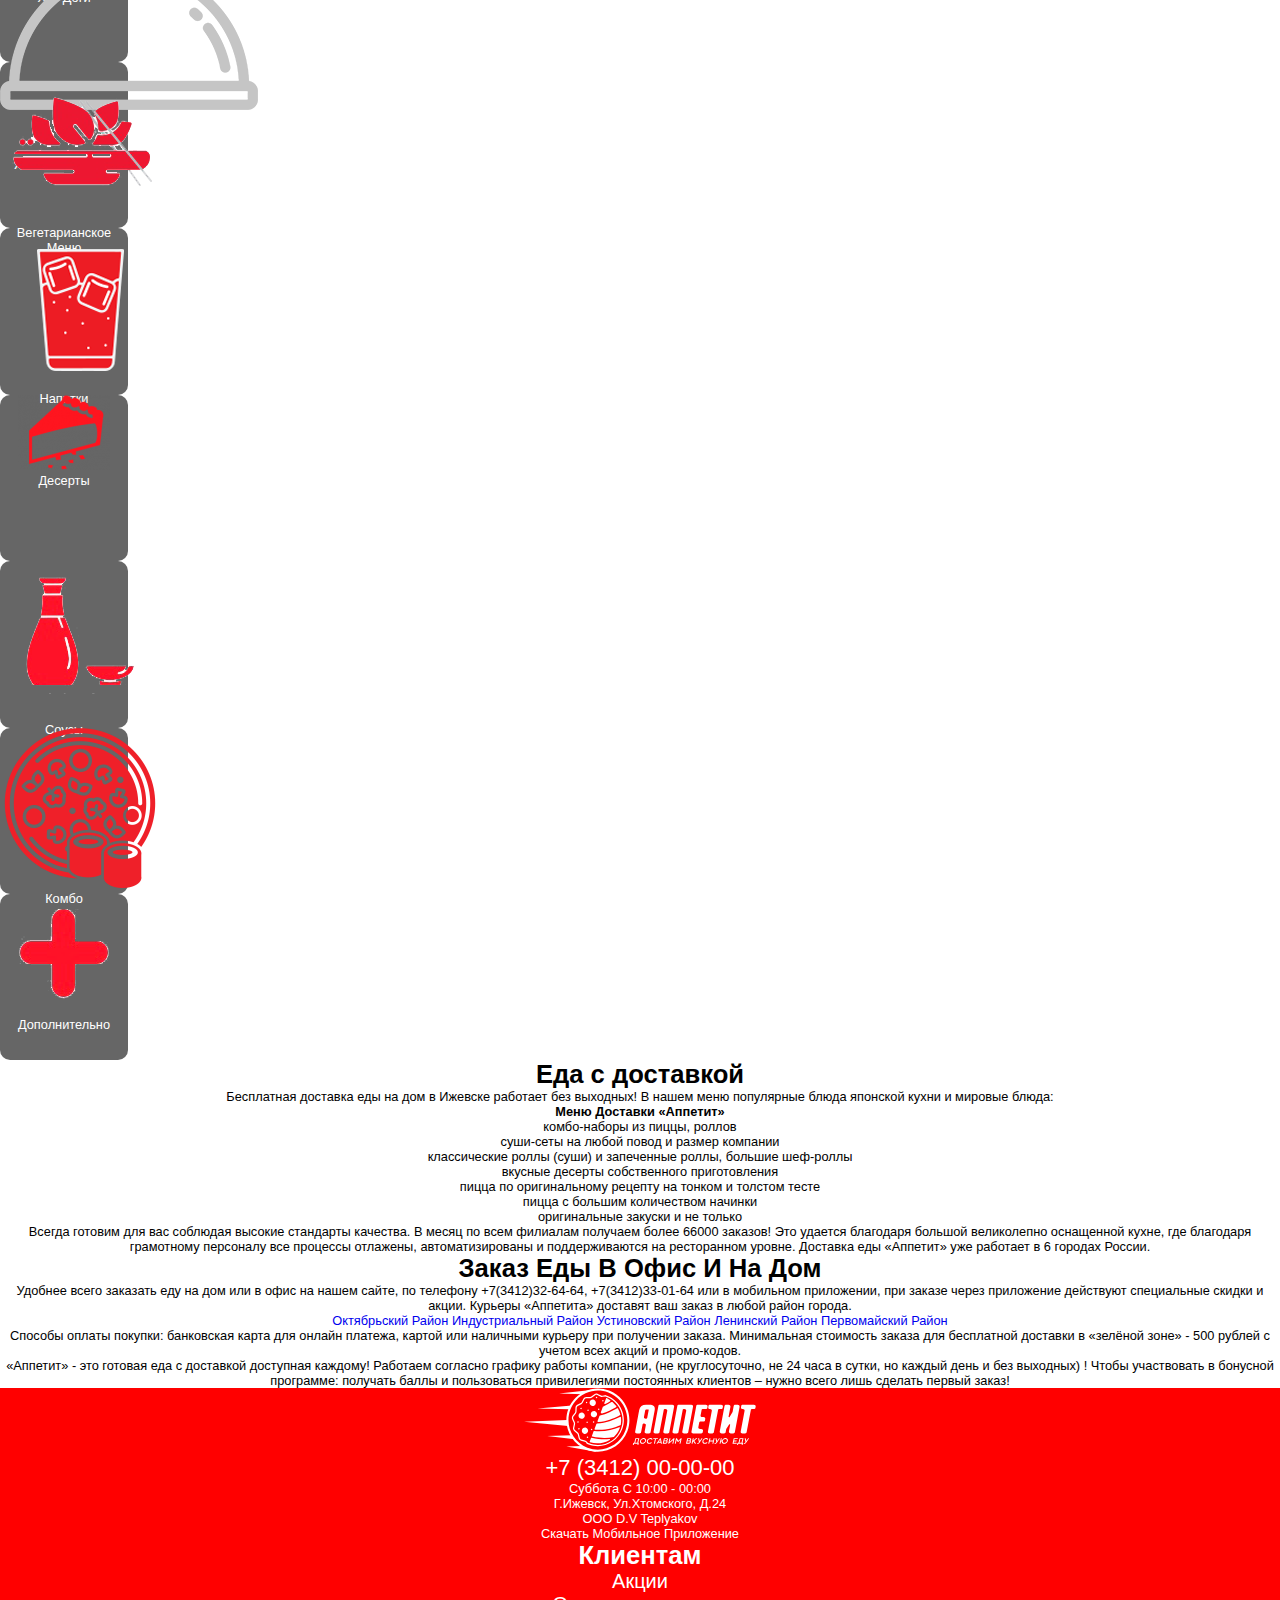
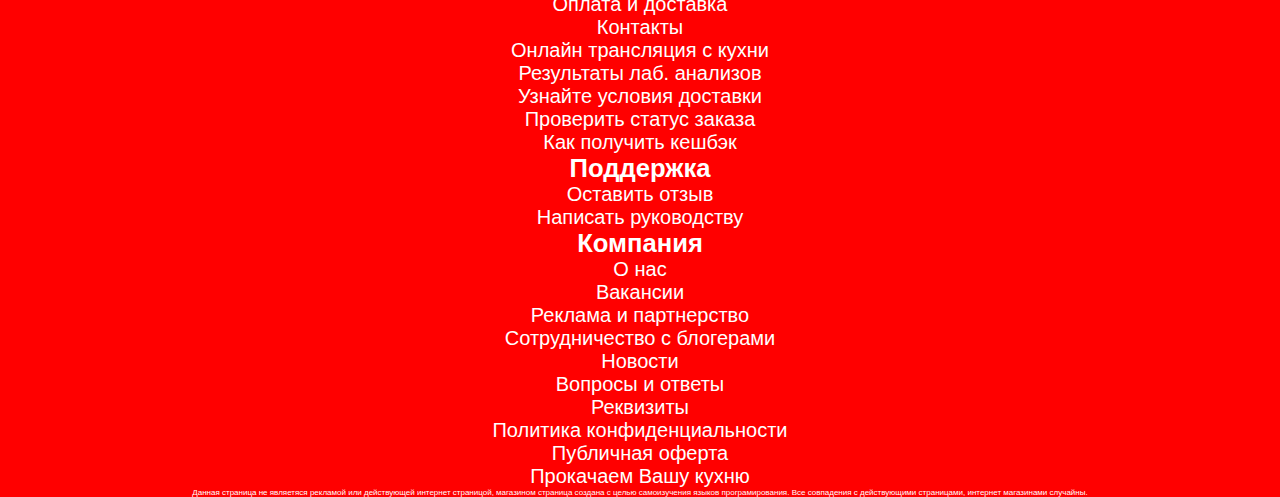
==== commit bad6b293: "Добавил текст в footer" ====
--- a/index.html
+++ b/index.html
@@ -54,26 +54,26 @@
       <div class="shopping-cart">
          <div class="box">
             <i class="fa-solid fa-trash"></i>
-            <img src="img/06.jpg" alt="">
+            <img src="img/slayd-2-piccy.jpg" alt="">
             <div class="content">
-               <h3>ЖК Night</h3>
-               <span class="price">11мл&#8381;</span>
+               <h3>Комбо</h3>
+               <span class="price">499&#8381;</span>
             </div>
          </div>
          <div class="box">
             <i class="fa-solid fa-trash"></i>
-            <img src="img/06.jpg" alt="">
+            <img src="img/3-picccy-slayd (1).jpg" alt="">
             <div class="content">
-               <h3>ЖК Night</h3>
-               <span class="price">10мл&#8381;</span>
+               <h3>Комбо</h3>
+               <span class="price">749&#8381;</span>
             </div>
          </div>
          <div class="box">
             <i class="fa-solid fa-trash"></i>
-            <img src="img/06.jpg" alt="">
+            <img src="img/555-slayd.jpg" alt="">
             <div class="content">
-               <h3>ЖК Night</h3>
-               <span class="price">12мл&#8381;</span>
+               <h3>Пицца</h3>
+               <span class="price">235&#8381;</span>
             </div>
          </div>
       </div>
@@ -438,7 +438,7 @@
 <!-- Modal the start-5 -->
 <div class="col-sm-6 col-md-6 col-lg-3">
   <div class="card border-0" style="width: 29rem;">
-    <img src="img/medium.jfif" class="img-fluid w-100" alt="...">
+    <img src="img/medium.jfif" class="img-fluid" alt="...">
     <div class="card-body">
       <h5 class="card-title mb-5">Шеф ролл <br> запеченный  Кунсан</h5>
       <div class="card-content-top">
@@ -498,8 +498,8 @@
   </div>
 </div>
 <div class="col-sm-6 col-md-6 col-lg-3">
-  <div class="card border-0" style="width: 29rem;">
-    <img src="img/tut-a-tet (1).jpg" class="img-fluid" alt="...">
+  <div class="card border-0" style="width: 28rem;">
+    <img src="img/medium.jfif" class="img-fluid" alt="...">
     <div class="card-body">
       <h5 class="card-title mb-5">Сет Тет - а - Тет</h5>
       <div class="card-content-top">
@@ -621,7 +621,7 @@
 </div>
 <div class="col-sm-6 col-md-6 col-lg-3">
   <div class="card border-0" style="width: 29rem;">
-    <img src="img/lososevyy-2.jpg" class="img-fluid" alt="...">
+    <img src="img/medium.jfif" class="img-fluid" alt="...">
     <div class="card-body">
       <h5 class="card-title mb-5">Сет Лососевый</h5>
       <div class="card-content-top">
@@ -967,6 +967,11 @@
                 <li class="text-start"><a href="">Прокачаем Вашу кухню</a></li>
               </ul>
             </div>
+          </div>
+          <div class="footer-text-bottom">
+            <p>
+              Данная страница не являетяся рекламой или действующей интернет страницой, магазином страница создана с целью самоизучения языков програмирования. Все совпадения с действующими страницами, интернет магазинами случайны.
+            </p>
           </div>
         </div>
         
--- a/css/style.css
+++ b/css/style.css
@@ -90,12 +90,13 @@
    width: 15rem;
    max-width: 50rem;
    height: 3rem;
-   color: #eee;
+   color: #fff;
    border-radius: 5px;
    overflow: hidden;
    display: flex;
    align-items: center;
 }
+
 .header .search-form.active {
    right: 2rem;
    transition: .4s linear;
@@ -107,6 +108,7 @@
    text-transform: none;
    font-size: 1rem;
    color: var(--black);
+   background-color: var(--white);
    padding: 0 1.5rem;
 }
 .header .search-form label {
@@ -379,4 +381,9 @@
 .footer li a:hover {
    text-decoration: underline;
    color: #000;
+}
+.footer-text-bottom p {
+   font-size: 8px;
+   color: #fff;
+   text-transform: none;
 }